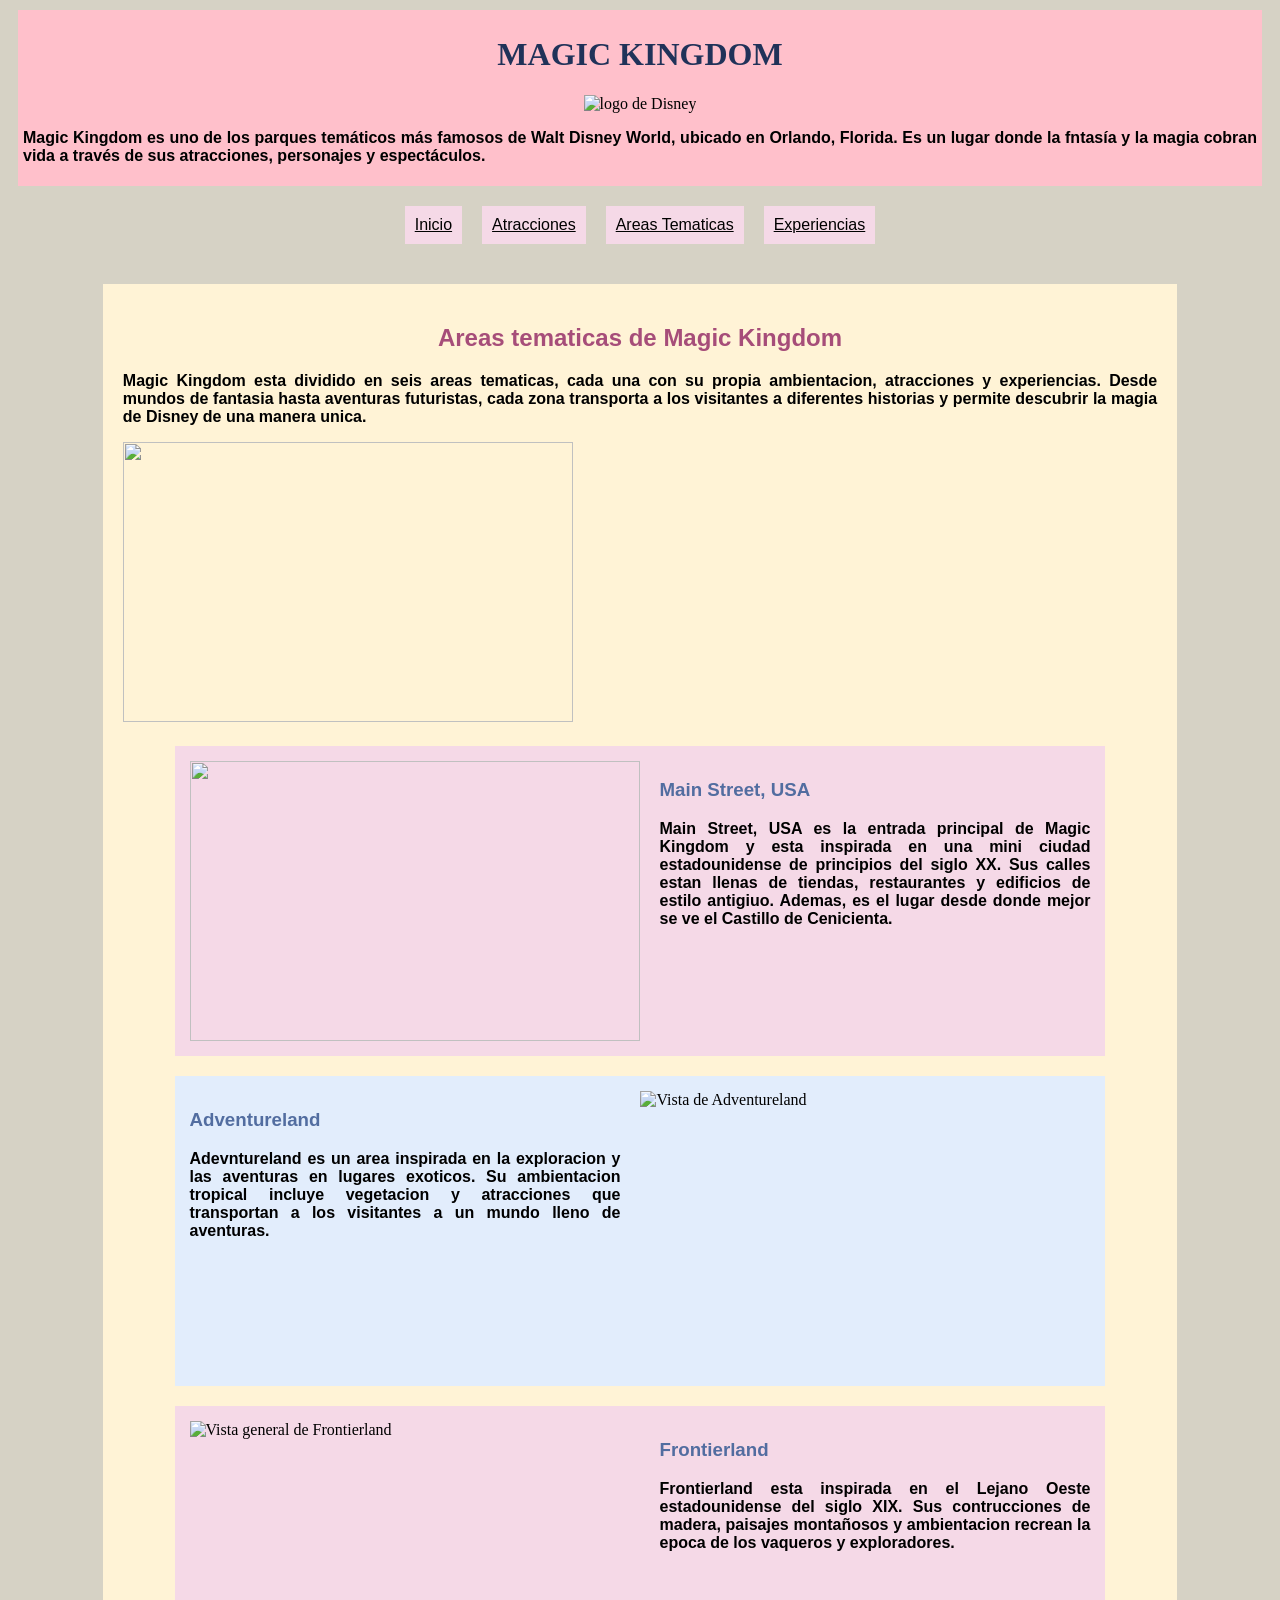
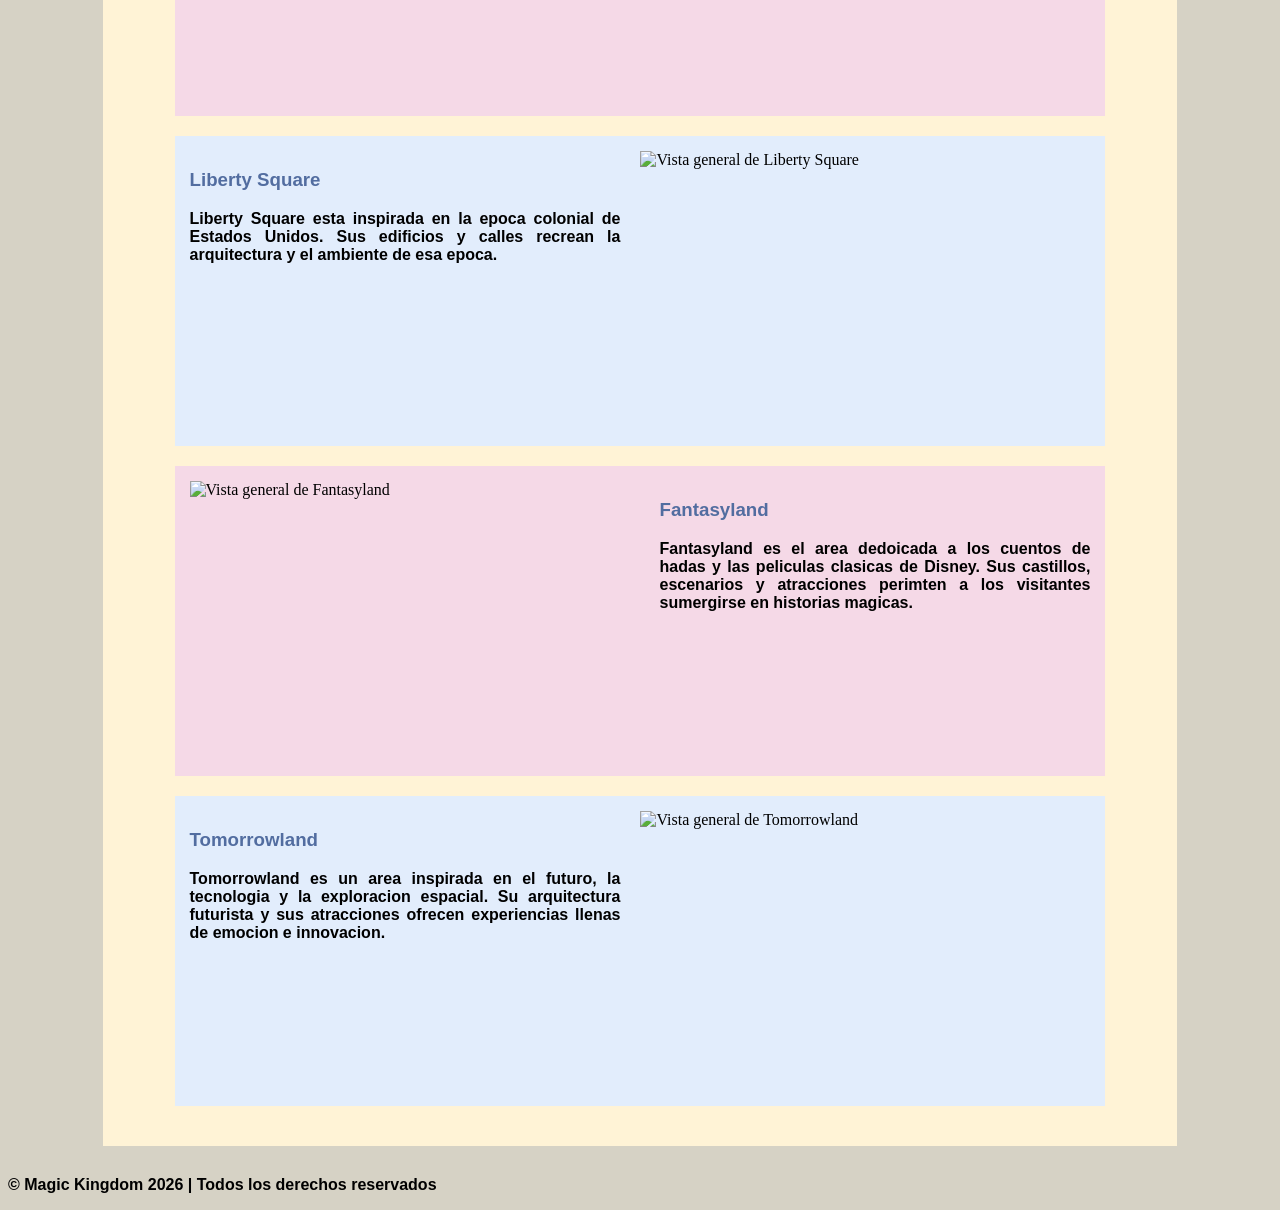
==== areastematicas.html @ 52e5b590 "cambié el tamaño del video" ====
<!DOCTYPE html>
<html lang="en">
<head>
    <meta charset="UTF-8">
    <meta name="viewport" content="width=device-width, initial-scale=1.0">
    <link rel="stylesheet" href="style.css">
    <title>Areas Tematicas: Magic Kingdom</title>
</head>
<body>
    <header>
        <h1>MAGIC KINGDOM</h1>
        <div> <img class="logo" src="https://static.vecteezy.com/system/resources/thumbnails/022/636/382/small/disney-logo-disney-icon-transparent-free-png.png" alt="logo de Disney"></div>
        <p>Magic Kingdom es uno de los parques temáticos más famosos de Walt Disney World, ubicado en Orlando, Florida. Es un lugar donde la fntasía y la magia cobran vida a través de sus atracciones, personajes y espectáculos.</p>
    </header>
    <nav>
        <a href="index.html">Inicio</a>
        <a href="atracciones.html">Atracciones</a>
        <a href="areastematicas.html">Areas Tematicas</a>
        <a href="experiencias.html">Experiencias</a>
    </nav>
    <main>
        <section>
            <h2>Areas tematicas de Magic Kingdom</h2>
            <p>Magic Kingdom esta dividido en seis areas tematicas, cada una con su propia ambientacion, atracciones y experiencias. Desde mundos de fantasia hasta aventuras futuristas, cada zona transporta a los visitantes a diferentes historias y permite descubrir la magia de Disney de una manera unica.</p>
            <img class="foto" src="https://www.viajeromagico.com/wp-content/uploads/2019/12/Mapa-Magic-Kingdom.jpg" atl="Mapa de Magic Kingdom">
            <iframe width="450" height="280" src="https://www.youtube.com/embed/2oBsnEGYDR0?si=paZs9hNnZMm3atJG" title="YouTube video player" frameborder="0" allow="accelerometer; autoplay; clipboard-write; encrypted-media; gyroscope; picture-in-picture; web-share" referrerpolicy="strict-origin-when-cross-origin" allowfullscreen></iframe>
            <article class="rosa">
                <img class="foto-izquierda" src="https://insidethemagic.net/wp-content/uploads/2024/07/christmas-party-main-street.jpg" atl=" Vista general de la Main Steet, USA">
                <h3>Main Street, USA</h3>
                <p>Main Street, USA es la entrada principal de Magic Kingdom y esta inspirada en una mini ciudad estadounidense de principios del siglo XX. Sus calles estan llenas de tiendas, restaurantes y edificios de estilo antigiuo. Ademas, es el lugar desde donde mejor se ve el Castillo de Cenicienta.</p>
            </article>
            <article class="celeste">
                <img class="foto-derecha" src="https://wdwmagic.twic.pics/ElementGalleryItems/attractions/Fullsize/Adventureland_Full_43855.jpg" alt="Vista de Adventureland">
                <h3>Adventureland</h3>
                <p>Adevntureland es un area inspirada en la exploracion y las aventuras en lugares exoticos. Su ambientacion tropical incluye vegetacion y atracciones que transportan a los visitantes a un mundo lleno de aventuras.</p>
            </article>
            <article class="rosa">
                <img class="foto-izquierda" src="https://blog-cdn.touringplans.com/blog/wp-content/uploads/2024/09/Frontierland-Train-Station-Exterior.jpg" alt="Vista general de Frontierland">
                <h3>Frontierland</h3>
                <p>Frontierland esta inspirada en el Lejano Oeste estadounidense del siglo XIX. Sus contrucciones de madera, paisajes montañosos y ambientacion recrean la epoca de los vaqueros y exploradores.</p>
            </article>
            <article class="celeste">
                <img class="foto-derecha" src="https://disneyinsights.com/wp-content/uploads/2019/04/South-Stores.jpg" alt="Vista general de Liberty Square">
                <h3>Liberty Square</h3>
                <p>Liberty Square esta inspirada en la epoca colonial de Estados Unidos. Sus edificios y calles recrean la arquitectura y el ambiente de esa epoca.</p>
            </article>
            <article class="rosa">
                <img class="foto-izquierda" src="https://www.disneydining.com/wp-content/uploads/2025/12/magic-kingdom-fantasyland-flickr-larry-koester.jpg" alt="Vista general de Fantasyland">
                <h3>Fantasyland</h3>
                <p>Fantasyland es el area dedoicada a los cuentos de hadas y las peliculas clasicas de Disney. Sus castillos, escenarios y atracciones perimten a los visitantes sumergirse en historias magicas.</p>
            </article>
            <article class="celeste">
                <img class="foto-derecha" src="https://www.wdwinfo.com/wp-content/uploads/2019/09/new-tomorrowland-sign-full-front.jpg" alt="Vista general de Tomorrowland">
                <h3>Tomorrowland</h3>
                <p>Tomorrowland es un area inspirada en el futuro, la tecnologia y la exploracion espacial. Su arquitectura futurista y sus atracciones ofrecen experiencias llenas de emocion e innovacion.</p>
            </article>
        </section>
    </main>
    <footer>
        <p>&copy; <span>Magic Kingdom 2026 | Todos los derechos reservados</span></p>
    </footer>
</body>
</html>
---- style.css ----
p{
    color: black;
    font-size: 1em;
    font-family: "Arial";
    font-weight: bold;
    text-align: justify;
}

h1{
    color: #203259;
    text-align: center;
    font-family: "Waltograph";
}

h2{
    color: #a64d79;
    text-align: center;
    font-family: "Arial";
}

h3{
    color: #526Da0;
    font-family: "Arial";
    text-align: left;
}

body{
    background-color: #d6d2c5;
}

section{
    background-color:#fff3d6;
    width: 85%;
    margin: 30px auto;
    padding: 20px;
    box-sizing: border-box;
    overflow: auto;
}

.rosa {
    background-color: #f5d9e7;
    width: 90%;
    margin: 20px auto;
    padding: 15px;
    box-sizing: border-box;
    clear: both;
    overflow: auto;
}

.celeste {
    background-color: #e2edfc;
    width: 90%;
    padding: 15px;
    margin: 20px auto;
    box-sizing: border-box;
    clear: both;
    overflow: auto;
}

header {
    background-color: pink;
    padding: 5px;
    margin: 10px;
}

nav {
    justify-content: center;
    gap: 20px;
    display: flex;
    padding: 10px;
    margin: 10px;
}

nav a{
    background-color: #f5d9e7;
    padding: 10px;
    color: black;
    font-family: "Arial";
}

.logo {
    width: 150px;
    height: auto;
}

div{
    text-align: center;
}

.foto-izquierda{
    float: left;
    width: 450px;
    height: 280px;
    margin-right: 20px;
}

.foto-derecha{
    float: right;
    width: 450px;
    height: 280px;
    margin-left: 20px;
}

.foto{
    width: 450px;
    height: 280px;
}
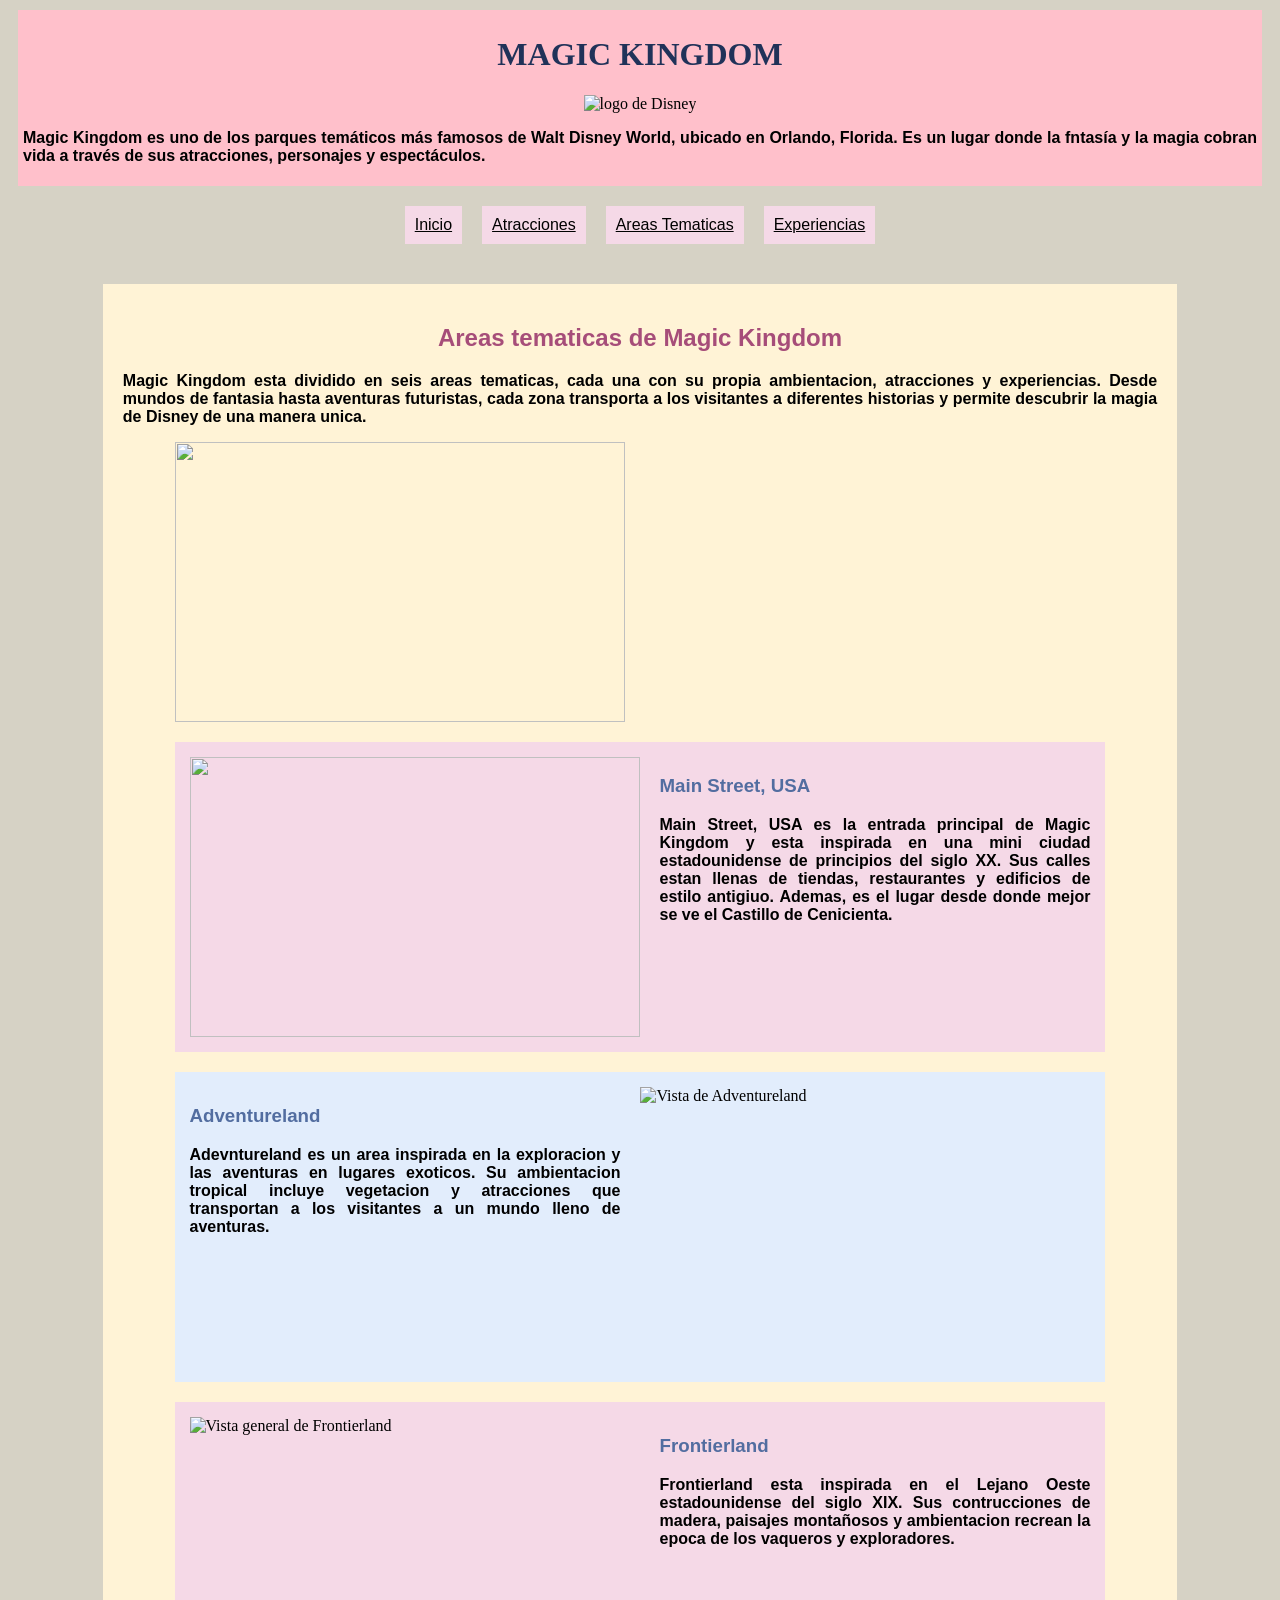
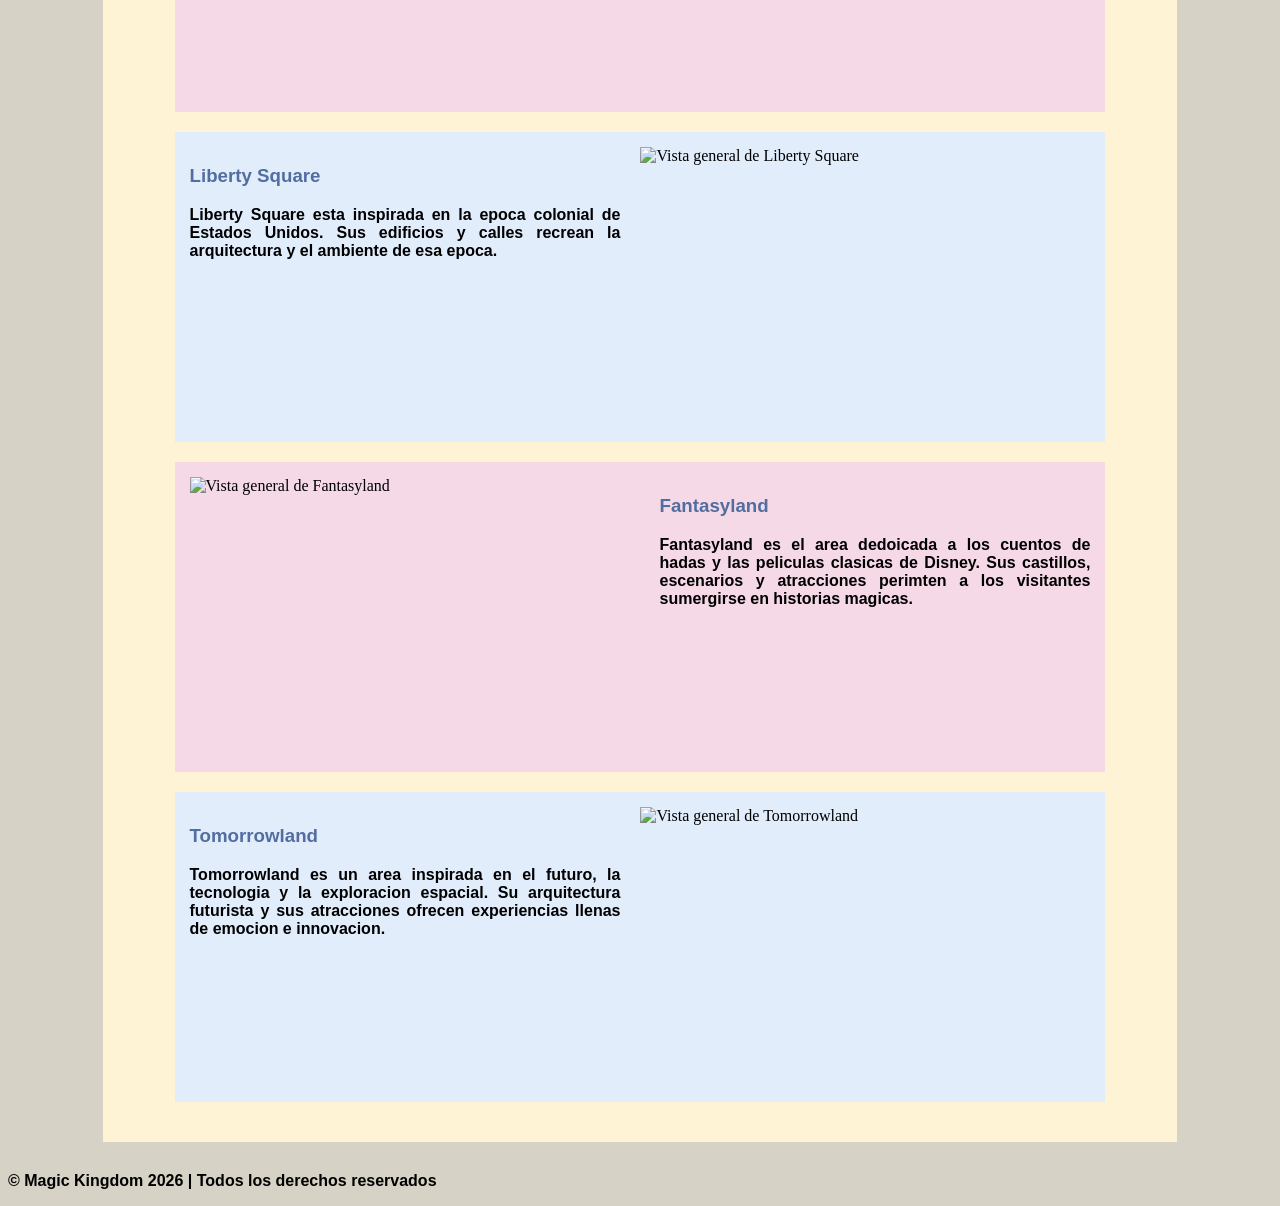
==== commit 969678b1: "agregué más divs para alinear las imágenes" ====
--- a/areastematicas.html
+++ b/areastematicas.html
@@ -22,8 +22,10 @@
         <section>
             <h2>Areas tematicas de Magic Kingdom</h2>
             <p>Magic Kingdom esta dividido en seis areas tematicas, cada una con su propia ambientacion, atracciones y experiencias. Desde mundos de fantasia hasta aventuras futuristas, cada zona transporta a los visitantes a diferentes historias y permite descubrir la magia de Disney de una manera unica.</p>
-            <img class="foto" src="https://www.viajeromagico.com/wp-content/uploads/2019/12/Mapa-Magic-Kingdom.jpg" atl="Mapa de Magic Kingdom">
-            <iframe width="450" height="280" src="https://www.youtube.com/embed/2oBsnEGYDR0?si=paZs9hNnZMm3atJG" title="YouTube video player" frameborder="0" allow="accelerometer; autoplay; clipboard-write; encrypted-media; gyroscope; picture-in-picture; web-share" referrerpolicy="strict-origin-when-cross-origin" allowfullscreen></iframe>
+            <div class="imagenes-inicio">
+                <img class="foto" src="https://www.viajeromagico.com/wp-content/uploads/2019/12/Mapa-Magic-Kingdom.jpg" atl="Mapa de Magic Kingdom">
+                <iframe width="450" height="280" src="https://www.youtube.com/embed/2oBsnEGYDR0?si=paZs9hNnZMm3atJG" title="YouTube video player" frameborder="0" allow="accelerometer; autoplay; clipboard-write; encrypted-media; gyroscope; picture-in-picture; web-share" referrerpolicy="strict-origin-when-cross-origin" allowfullscreen></iframe>
+            </div>
             <article class="rosa">
                 <img class="foto-izquierda" src="https://insidethemagic.net/wp-content/uploads/2024/07/christmas-party-main-street.jpg" atl=" Vista general de la Main Steet, USA">
                 <h3>Main Street, USA</h3>
--- a/style.css
+++ b/style.css
@@ -83,25 +83,31 @@
     height: auto;
 }
 
-div{
+div {
     text-align: center;
 }
 
-.foto-izquierda{
+.foto-izquierda {
     float: left;
     width: 450px;
     height: 280px;
     margin-right: 20px;
 }
 
-.foto-derecha{
+.foto-derecha {
     float: right;
     width: 450px;
     height: 280px;
     margin-left: 20px;
 }
 
-.foto{
+.foto {
     width: 450px;
     height: 280px;
+}
+
+.imagenes-inicio {
+    display: flex;
+    justify-content: center;
+    gap: 30px;
 }
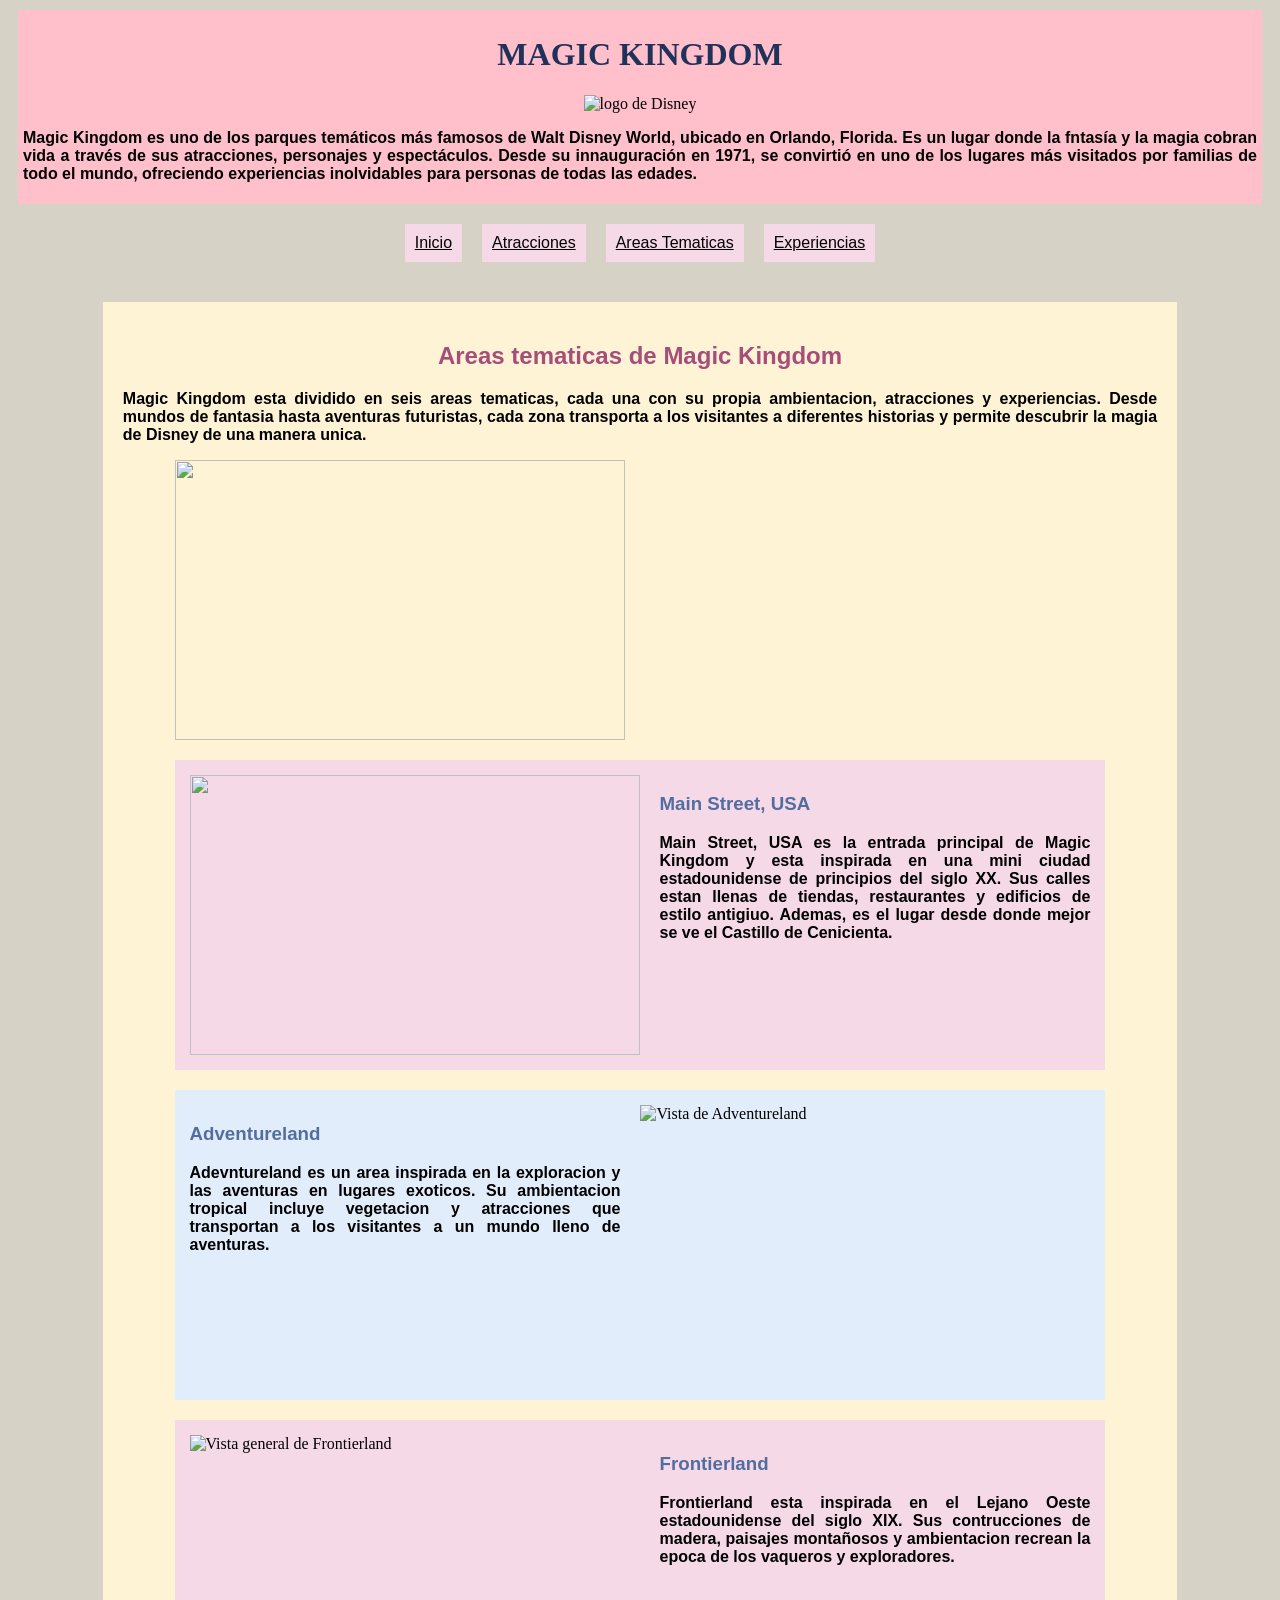
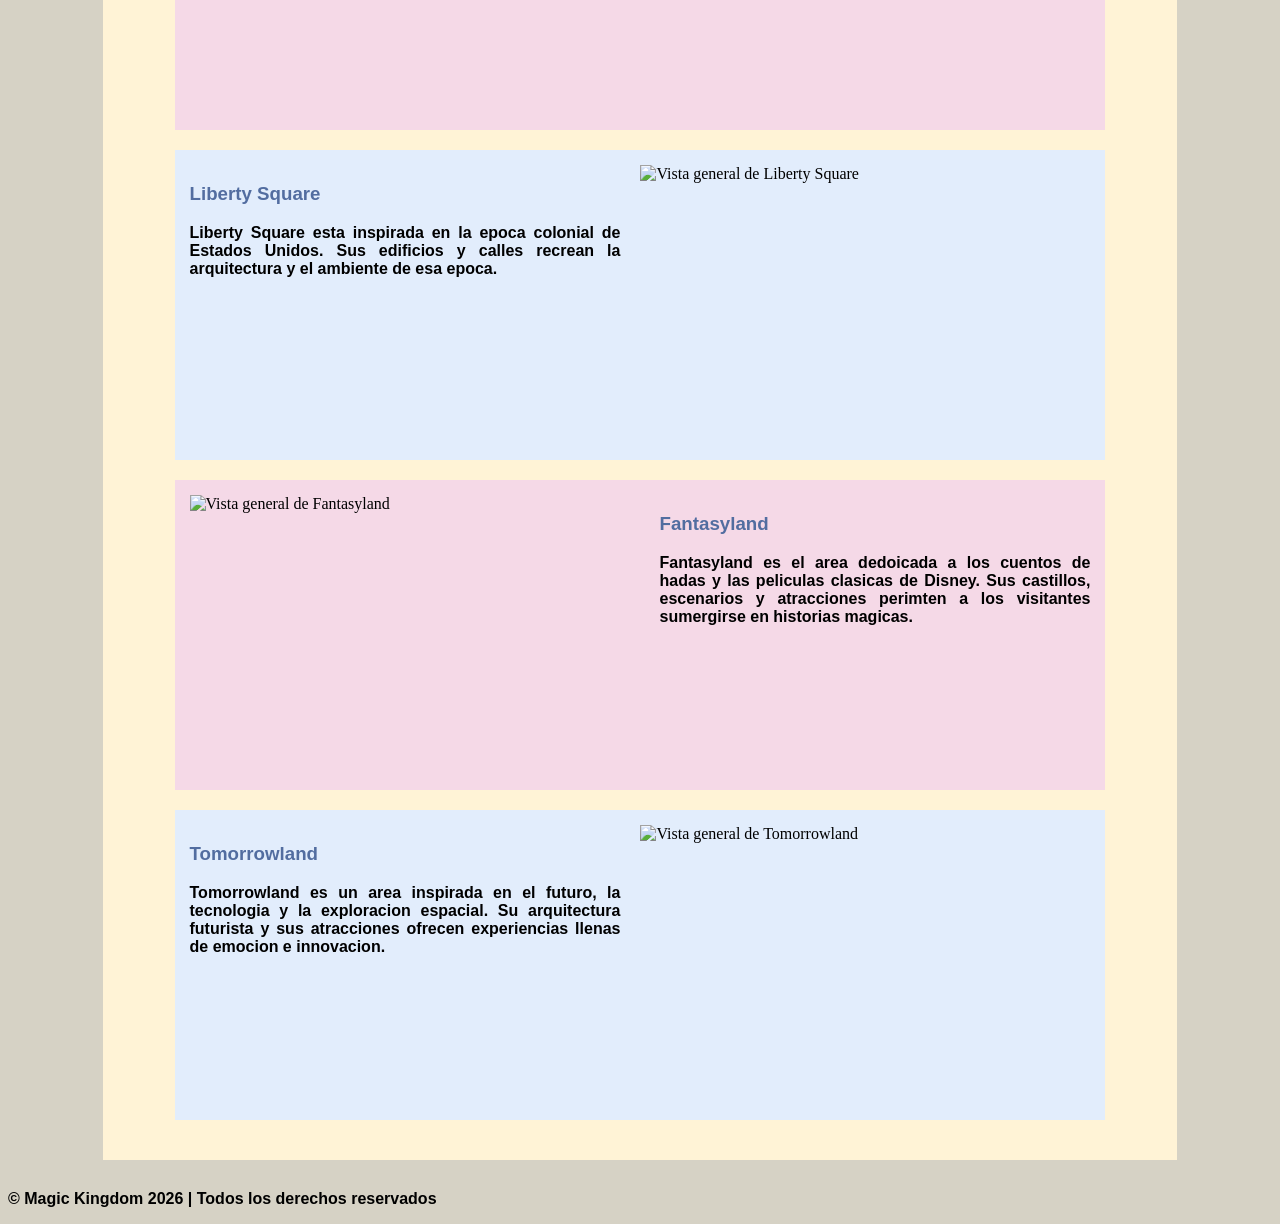
==== commit 2bce19d3: "agregué más info en la seccion de atracciones" ====
--- a/areastematicas.html
+++ b/areastematicas.html
@@ -10,7 +10,7 @@
     <header>
         <h1>MAGIC KINGDOM</h1>
         <div> <img class="logo" src="https://static.vecteezy.com/system/resources/thumbnails/022/636/382/small/disney-logo-disney-icon-transparent-free-png.png" alt="logo de Disney"></div>
-        <p>Magic Kingdom es uno de los parques temáticos más famosos de Walt Disney World, ubicado en Orlando, Florida. Es un lugar donde la fntasía y la magia cobran vida a través de sus atracciones, personajes y espectáculos.</p>
+        <p>Magic Kingdom es uno de los parques temáticos más famosos de Walt Disney World, ubicado en Orlando, Florida. Es un lugar donde la fntasía y la magia cobran vida a través de sus atracciones, personajes y espectáculos. Desde su innauguración en 1971, se convirtió en uno de los lugares más visitados por familias de todo el mundo, ofreciendo experiencias inolvidables para personas de todas las edades.</p>
     </header>
     <nav>
         <a href="index.html">Inicio</a>
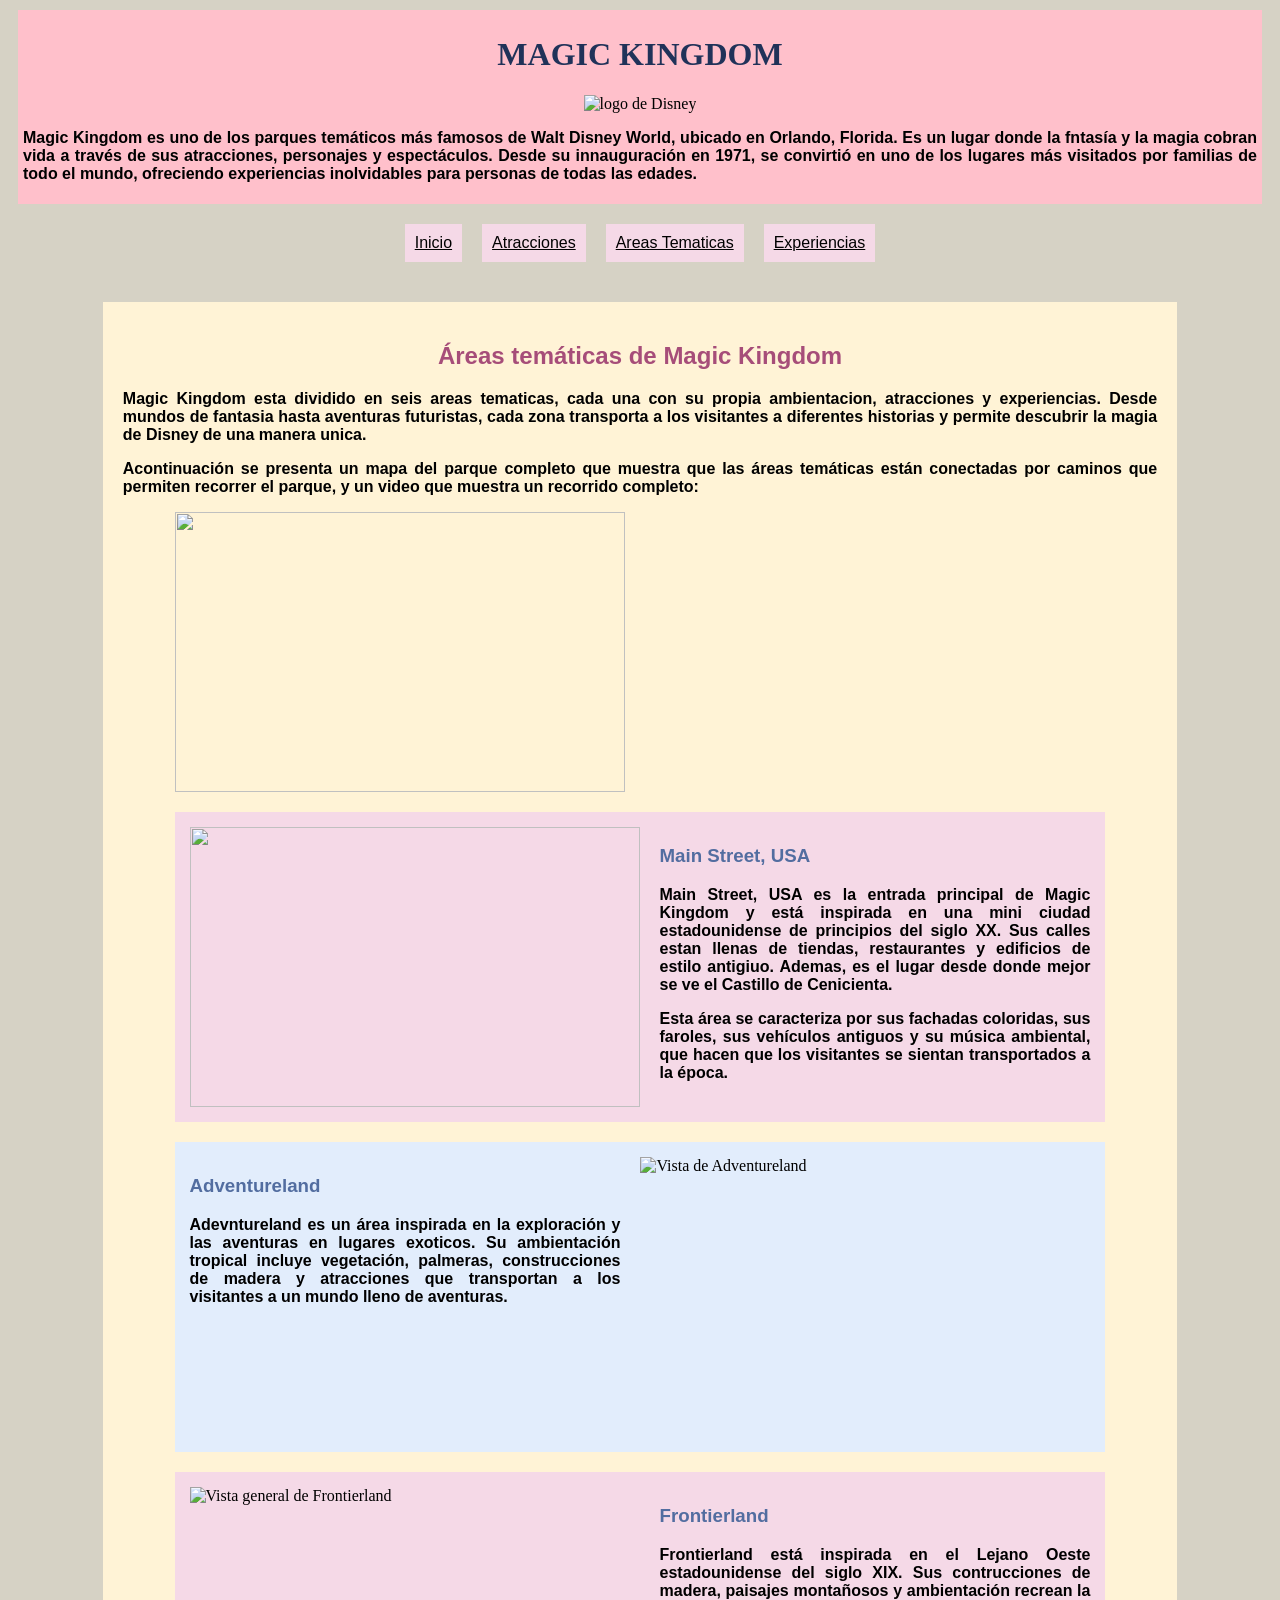
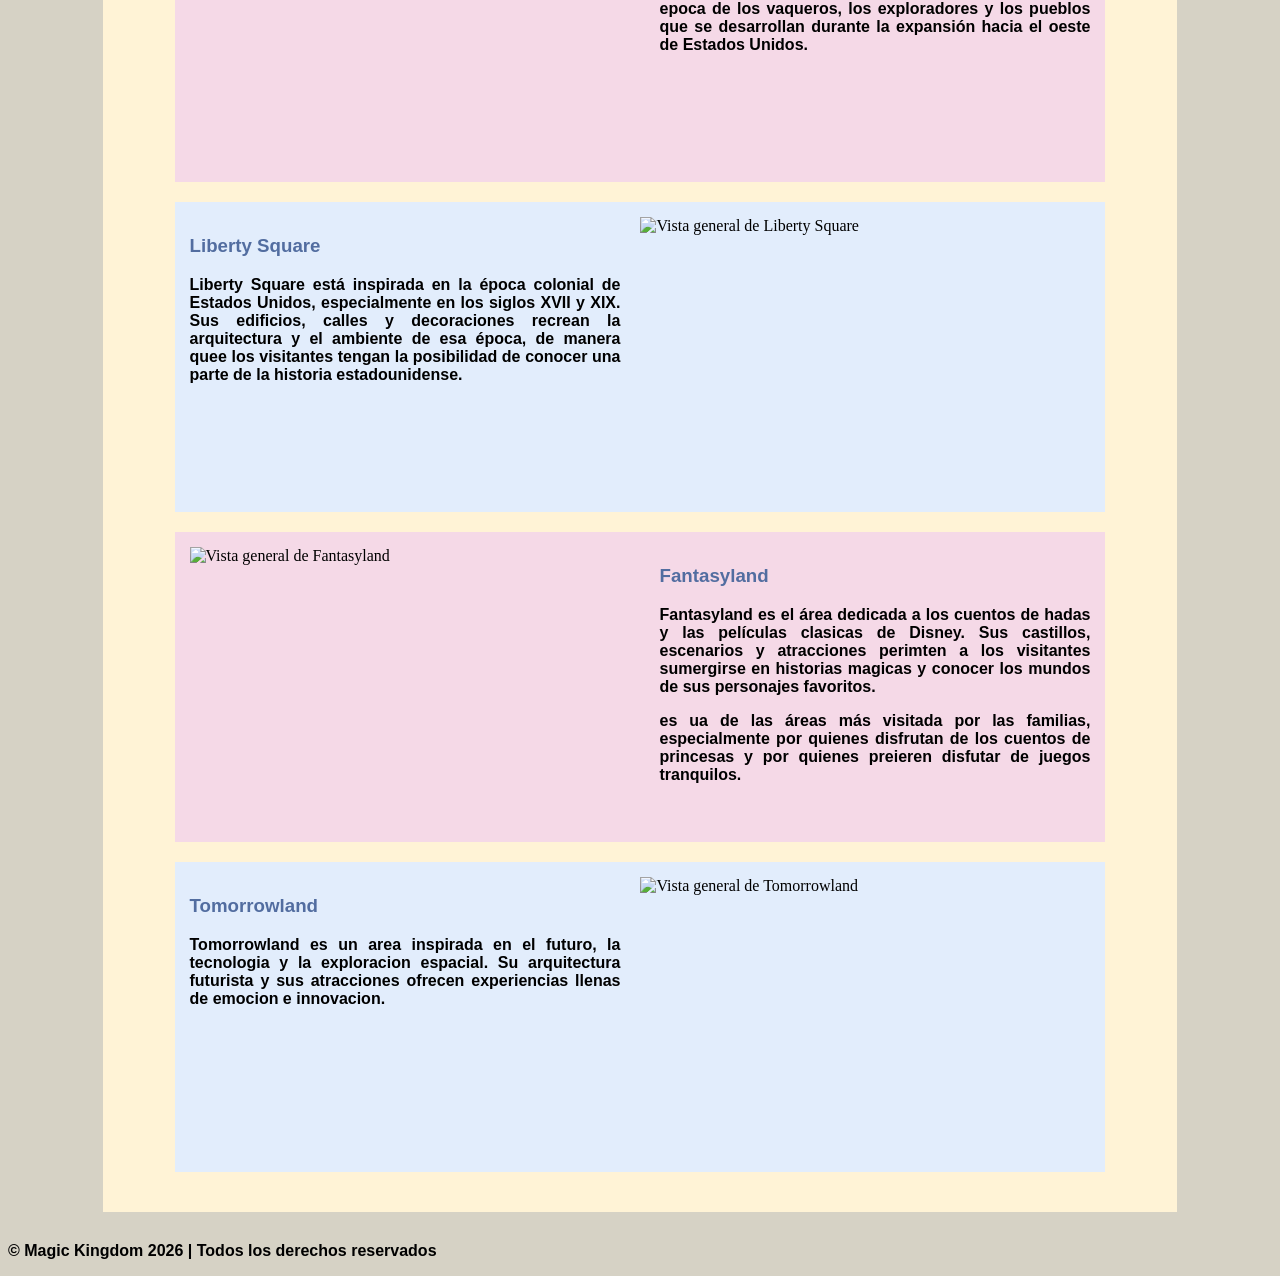
==== commit 50c870d3: "agregué más info en la sseccion de areastematicas" ====
--- a/areastematicas.html
+++ b/areastematicas.html
@@ -20,8 +20,9 @@
     </nav>
     <main>
         <section>
-            <h2>Areas tematicas de Magic Kingdom</h2>
+            <h2>Áreas temáticas de Magic Kingdom</h2>
             <p>Magic Kingdom esta dividido en seis areas tematicas, cada una con su propia ambientacion, atracciones y experiencias. Desde mundos de fantasia hasta aventuras futuristas, cada zona transporta a los visitantes a diferentes historias y permite descubrir la magia de Disney de una manera unica.</p>
+            <P>Acontinuación se presenta un mapa del parque completo que muestra que las áreas temáticas están conectadas por caminos que permiten recorrer el parque, y un video que muestra un recorrido completo:</P>
             <div class="imagenes-inicio">
                 <img class="foto" src="https://www.viajeromagico.com/wp-content/uploads/2019/12/Mapa-Magic-Kingdom.jpg" atl="Mapa de Magic Kingdom">
                 <iframe width="450" height="280" src="https://www.youtube.com/embed/2oBsnEGYDR0?si=paZs9hNnZMm3atJG" title="YouTube video player" frameborder="0" allow="accelerometer; autoplay; clipboard-write; encrypted-media; gyroscope; picture-in-picture; web-share" referrerpolicy="strict-origin-when-cross-origin" allowfullscreen></iframe>
@@ -29,27 +30,29 @@
             <article class="rosa">
                 <img class="foto-izquierda" src="https://insidethemagic.net/wp-content/uploads/2024/07/christmas-party-main-street.jpg" atl=" Vista general de la Main Steet, USA">
                 <h3>Main Street, USA</h3>
-                <p>Main Street, USA es la entrada principal de Magic Kingdom y esta inspirada en una mini ciudad estadounidense de principios del siglo XX. Sus calles estan llenas de tiendas, restaurantes y edificios de estilo antigiuo. Ademas, es el lugar desde donde mejor se ve el Castillo de Cenicienta.</p>
+                <p>Main Street, USA es la entrada principal de Magic Kingdom y está inspirada en una mini ciudad estadounidense de principios del siglo XX. Sus calles estan llenas de tiendas, restaurantes y edificios de estilo antigiuo. Ademas, es el lugar desde donde mejor se ve el Castillo de Cenicienta.</p>
+                <p>Esta área se caracteriza por sus fachadas coloridas, sus faroles, sus vehículos antiguos y su música ambiental, que hacen que los visitantes se sientan transportados a la época.</p>
             </article>
             <article class="celeste">
                 <img class="foto-derecha" src="https://wdwmagic.twic.pics/ElementGalleryItems/attractions/Fullsize/Adventureland_Full_43855.jpg" alt="Vista de Adventureland">
                 <h3>Adventureland</h3>
-                <p>Adevntureland es un area inspirada en la exploracion y las aventuras en lugares exoticos. Su ambientacion tropical incluye vegetacion y atracciones que transportan a los visitantes a un mundo lleno de aventuras.</p>
+                <p>Adevntureland es un área inspirada en la exploración y las aventuras en lugares exoticos. Su ambientación tropical incluye vegetación, palmeras, construcciones de madera y atracciones que transportan a los visitantes a un mundo lleno de aventuras.</p>
             </article>
             <article class="rosa">
                 <img class="foto-izquierda" src="https://blog-cdn.touringplans.com/blog/wp-content/uploads/2024/09/Frontierland-Train-Station-Exterior.jpg" alt="Vista general de Frontierland">
                 <h3>Frontierland</h3>
-                <p>Frontierland esta inspirada en el Lejano Oeste estadounidense del siglo XIX. Sus contrucciones de madera, paisajes montañosos y ambientacion recrean la epoca de los vaqueros y exploradores.</p>
+                <p>Frontierland está inspirada en el Lejano Oeste estadounidense del siglo XIX. Sus contrucciones de madera, paisajes montañosos y ambientación recrean la epoca de los vaqueros, los exploradores y los pueblos que se desarrollan durante la expansión hacia el oeste de Estados Unidos.</p>
             </article>
             <article class="celeste">
                 <img class="foto-derecha" src="https://disneyinsights.com/wp-content/uploads/2019/04/South-Stores.jpg" alt="Vista general de Liberty Square">
                 <h3>Liberty Square</h3>
-                <p>Liberty Square esta inspirada en la epoca colonial de Estados Unidos. Sus edificios y calles recrean la arquitectura y el ambiente de esa epoca.</p>
+                <p>Liberty Square está inspirada en la época colonial de Estados Unidos, especialmente en los siglos XVII y XIX. Sus edificios, calles y decoraciones recrean la arquitectura y el ambiente de esa época, de manera quee los visitantes tengan la posibilidad de conocer una parte de la historia estadounidense.</p>
             </article>
             <article class="rosa">
                 <img class="foto-izquierda" src="https://www.disneydining.com/wp-content/uploads/2025/12/magic-kingdom-fantasyland-flickr-larry-koester.jpg" alt="Vista general de Fantasyland">
                 <h3>Fantasyland</h3>
-                <p>Fantasyland es el area dedoicada a los cuentos de hadas y las peliculas clasicas de Disney. Sus castillos, escenarios y atracciones perimten a los visitantes sumergirse en historias magicas.</p>
+                <p>Fantasyland es el área dedicada a los cuentos de hadas y las películas clasicas de Disney. Sus castillos, escenarios y atracciones perimten a los visitantes sumergirse en historias magicas y conocer los mundos de sus personajes favoritos.</p>
+                <p>es ua de las áreas más visitada por las familias, especialmente por quienes disfrutan de los cuentos de princesas y por quienes preieren disfutar de juegos tranquilos.</p>
             </article>
             <article class="celeste">
                 <img class="foto-derecha" src="https://www.wdwinfo.com/wp-content/uploads/2019/09/new-tomorrowland-sign-full-front.jpg" alt="Vista general de Tomorrowland">
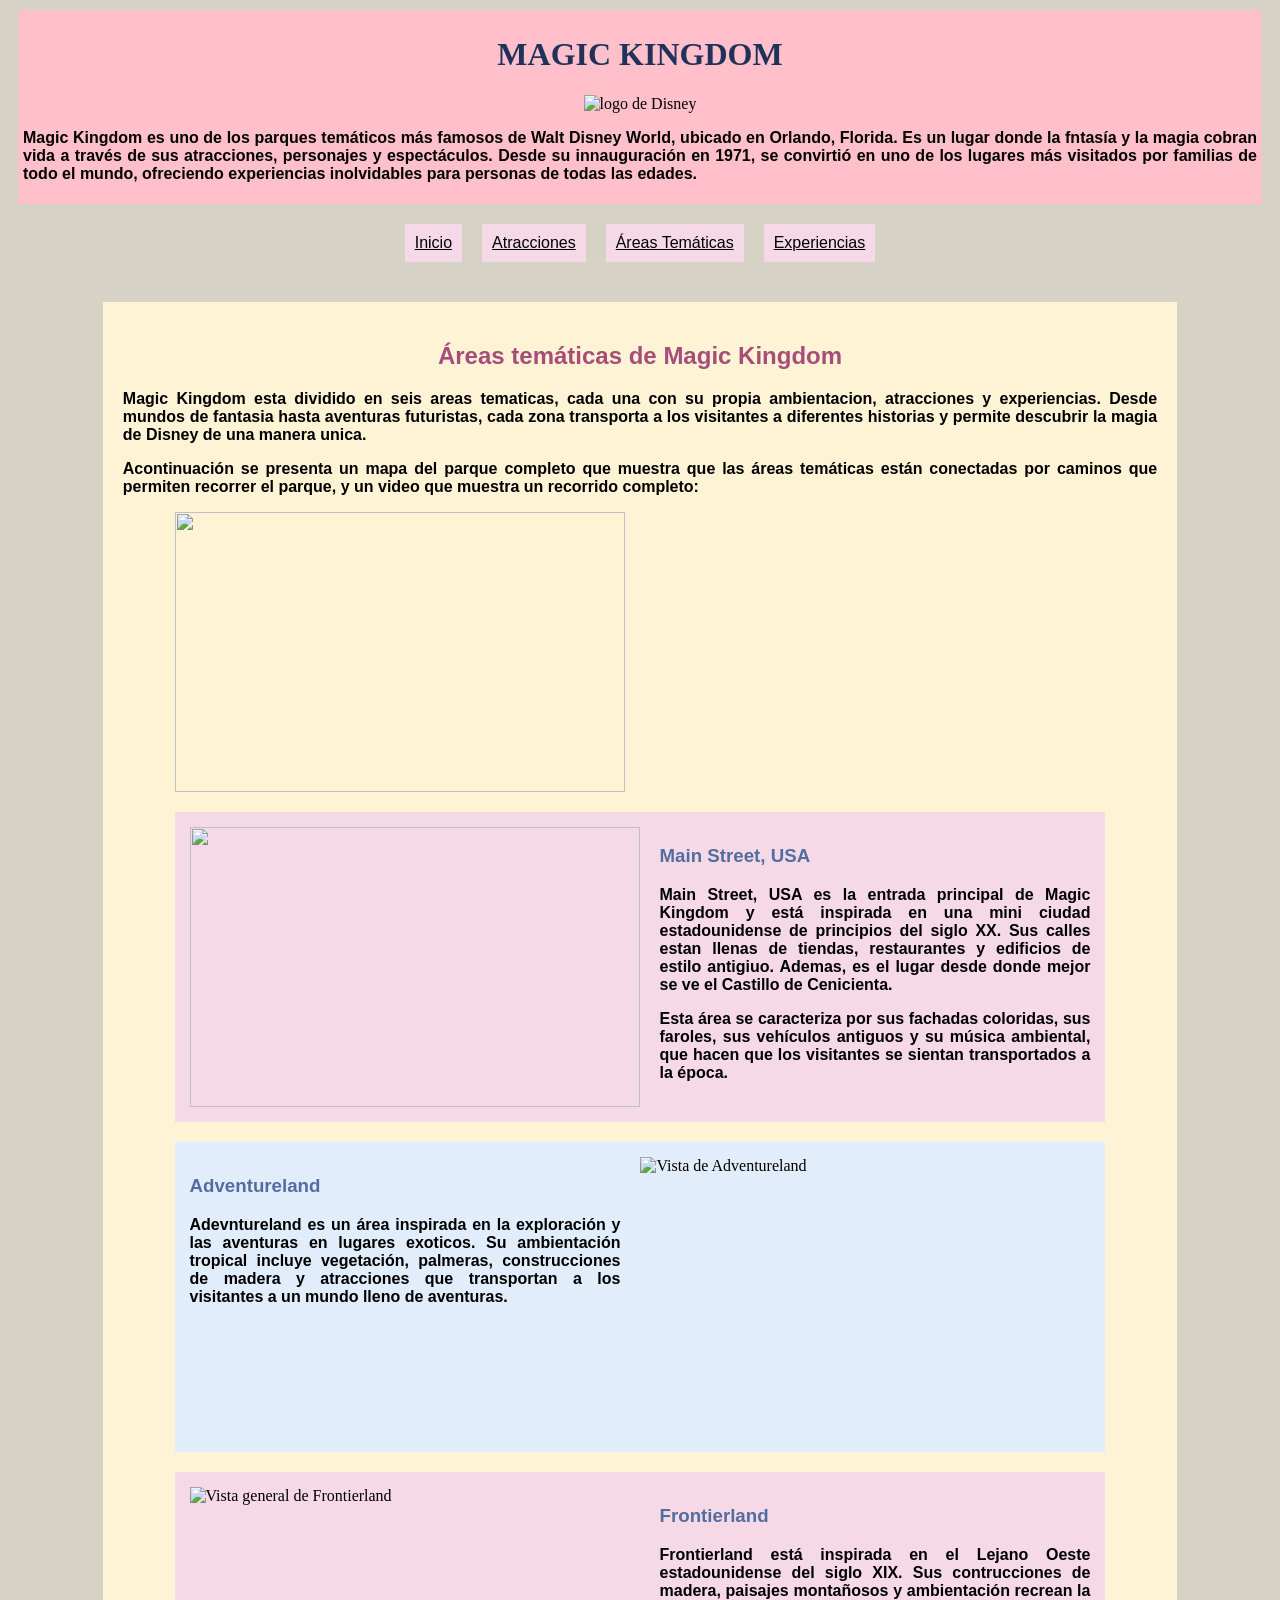
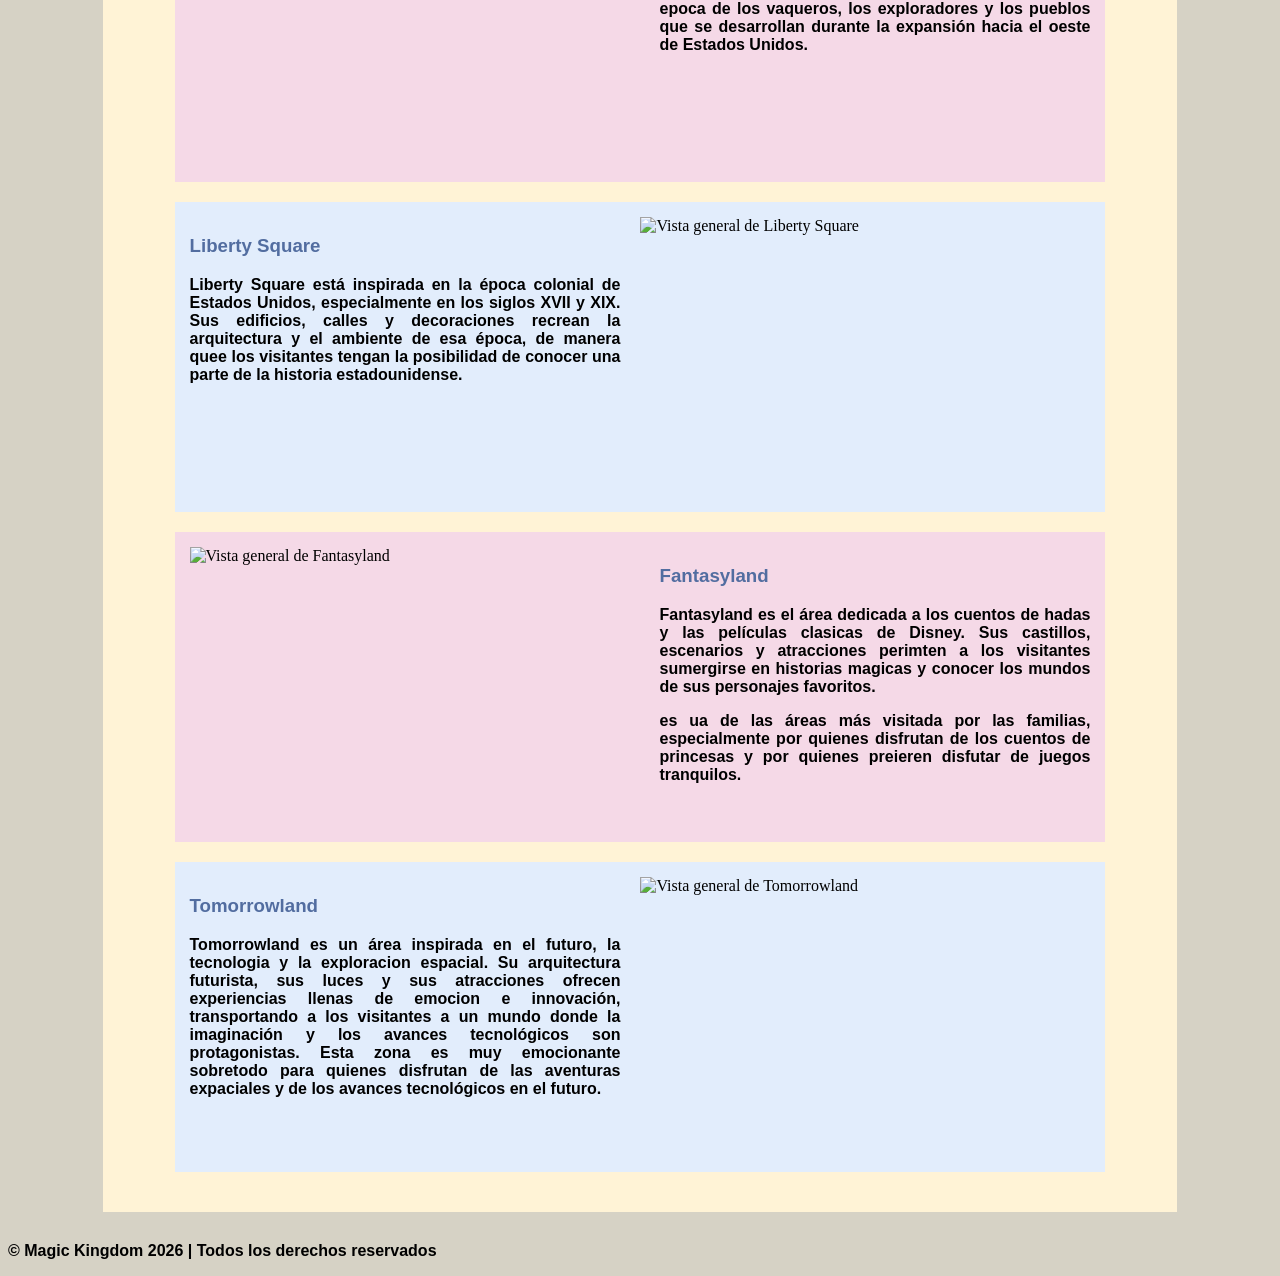
==== commit a26e2324: "agregué más info en el articulo de tomorrowland de areastematicas y corregí algunos errores ortográf" ====
--- a/areastematicas.html
+++ b/areastematicas.html
@@ -4,7 +4,7 @@
     <meta charset="UTF-8">
     <meta name="viewport" content="width=device-width, initial-scale=1.0">
     <link rel="stylesheet" href="style.css">
-    <title>Areas Tematicas: Magic Kingdom</title>
+    <title>Áreas Temáticas: Magic Kingdom</title>
 </head>
 <body>
     <header>
@@ -15,7 +15,7 @@
     <nav>
         <a href="index.html">Inicio</a>
         <a href="atracciones.html">Atracciones</a>
-        <a href="areastematicas.html">Areas Tematicas</a>
+        <a href="areastematicas.html">Áreas Temáticas</a>
         <a href="experiencias.html">Experiencias</a>
     </nav>
     <main>
@@ -57,7 +57,7 @@
             <article class="celeste">
                 <img class="foto-derecha" src="https://www.wdwinfo.com/wp-content/uploads/2019/09/new-tomorrowland-sign-full-front.jpg" alt="Vista general de Tomorrowland">
                 <h3>Tomorrowland</h3>
-                <p>Tomorrowland es un area inspirada en el futuro, la tecnologia y la exploracion espacial. Su arquitectura futurista y sus atracciones ofrecen experiencias llenas de emocion e innovacion.</p>
+                <p>Tomorrowland es un área inspirada en el futuro, la tecnologia y la exploracion espacial. Su arquitectura futurista, sus luces y sus atracciones ofrecen experiencias llenas de emocion e innovación, transportando a los visitantes a un mundo donde la imaginación y los avances tecnológicos son protagonistas. Esta zona es muy emocionante sobretodo para quienes disfrutan de las aventuras expaciales y de los avances tecnológicos en el futuro.</p>
             </article>
         </section>
     </main>
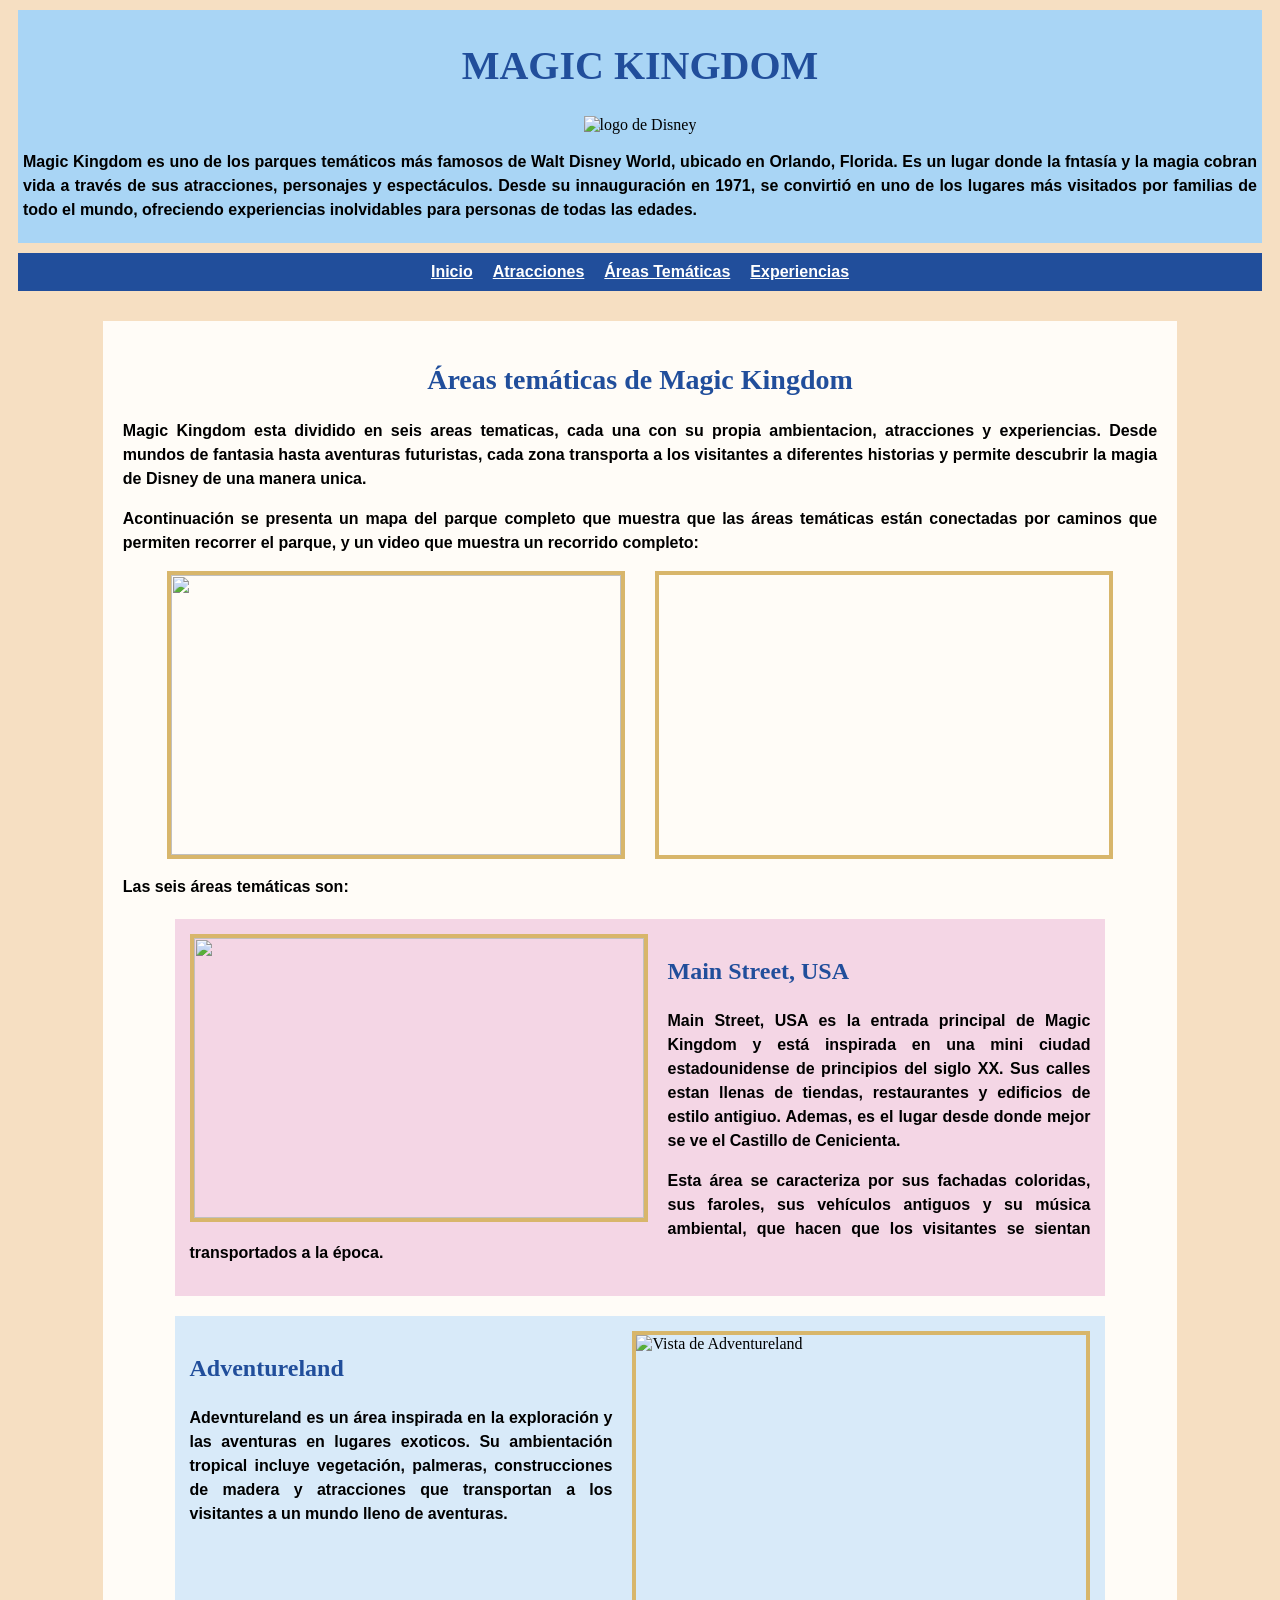
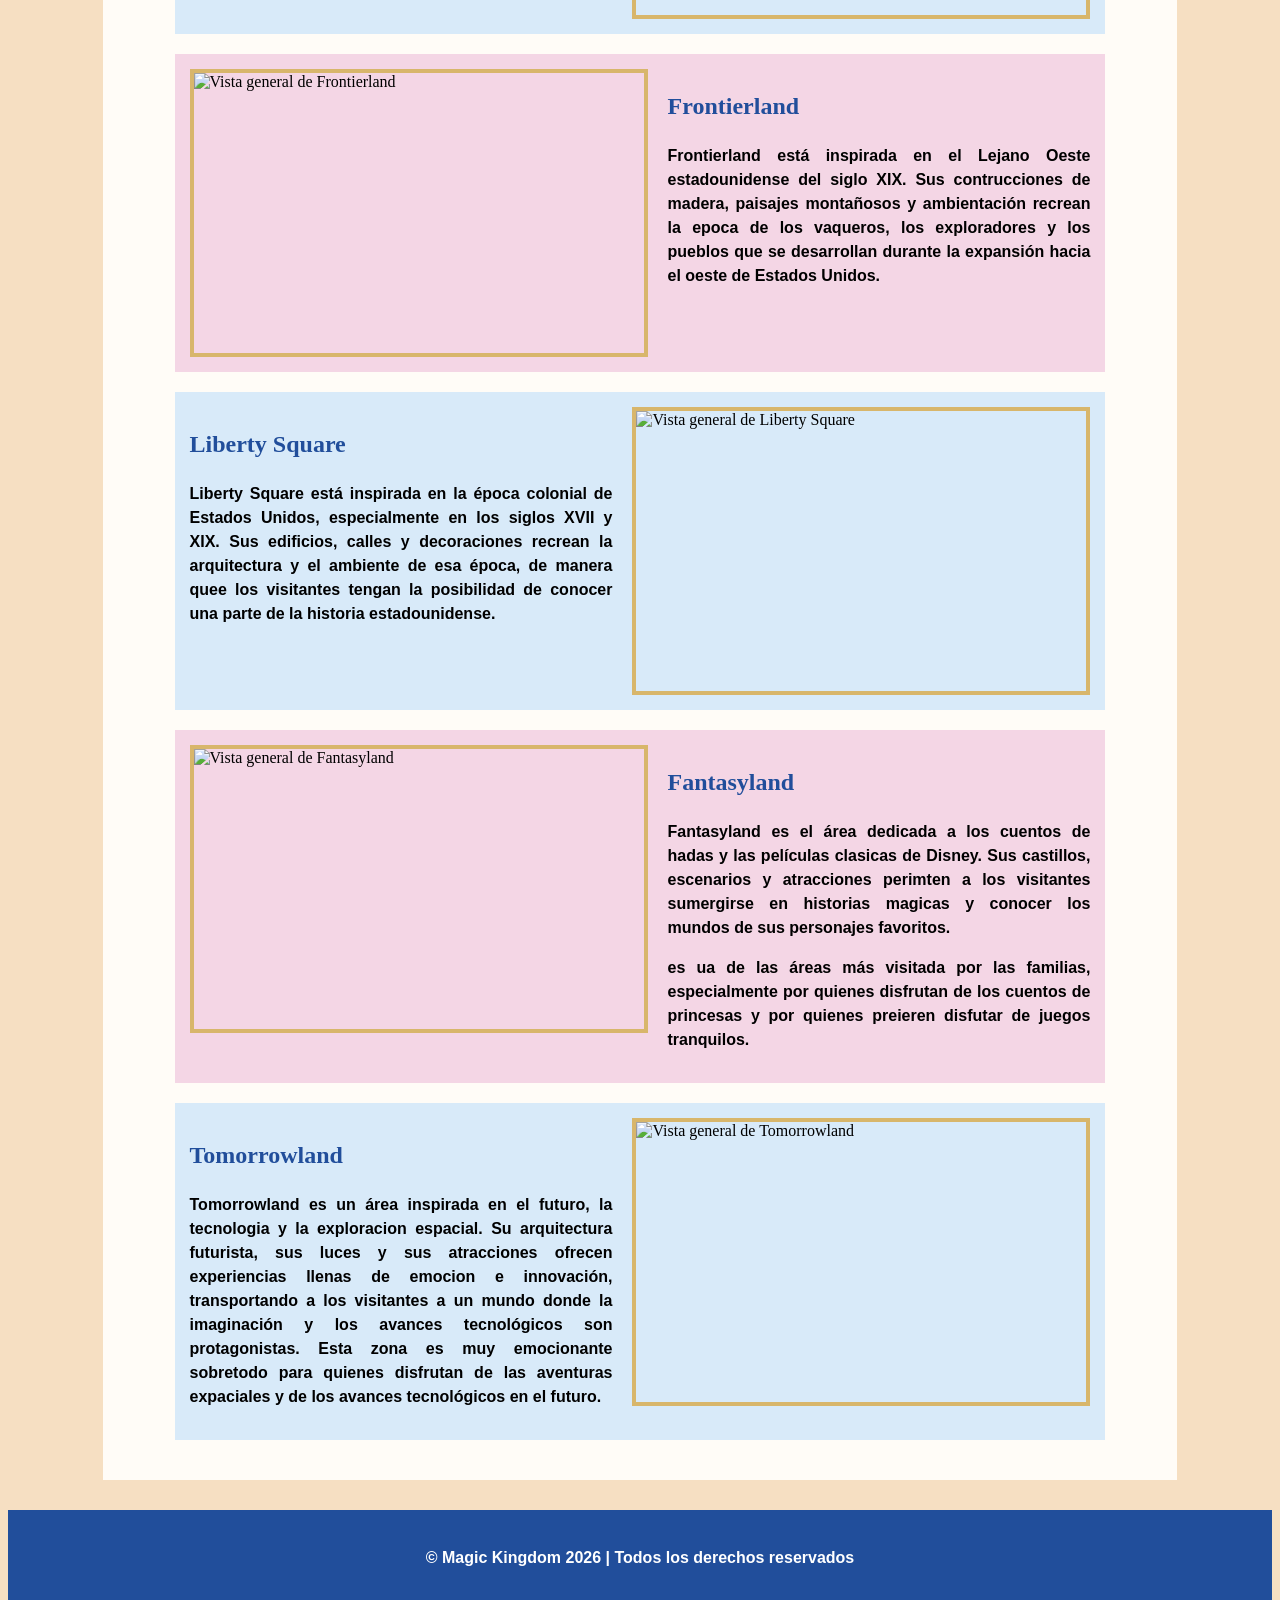
==== commit 9ac0e7ed: "agregué un parrafo y le agregué borde a un videpo" ====
--- a/areastematicas.html
+++ b/areastematicas.html
@@ -25,8 +25,9 @@
             <P>Acontinuación se presenta un mapa del parque completo que muestra que las áreas temáticas están conectadas por caminos que permiten recorrer el parque, y un video que muestra un recorrido completo:</P>
             <div class="imagenes-inicio">
                 <img class="foto" src="https://www.viajeromagico.com/wp-content/uploads/2019/12/Mapa-Magic-Kingdom.jpg" atl="Mapa de Magic Kingdom">
-                <iframe width="450" height="280" src="https://www.youtube.com/embed/2oBsnEGYDR0?si=paZs9hNnZMm3atJG" title="YouTube video player" frameborder="0" allow="accelerometer; autoplay; clipboard-write; encrypted-media; gyroscope; picture-in-picture; web-share" referrerpolicy="strict-origin-when-cross-origin" allowfullscreen></iframe>
+                <iframe class="foto" src="https://www.youtube.com/embed/2oBsnEGYDR0?si=paZs9hNnZMm3atJG" title="YouTube video player" frameborder="0" allow="accelerometer; autoplay; clipboard-write; encrypted-media; gyroscope; picture-in-picture; web-share" referrerpolicy="strict-origin-when-cross-origin" allowfullscreen></iframe>
             </div>
+            <p>Las seis áreas temáticas son:</p>
             <article class="rosa">
                 <img class="foto-izquierda" src="https://insidethemagic.net/wp-content/uploads/2024/07/christmas-party-main-street.jpg" atl=" Vista general de la Main Steet, USA">
                 <h3>Main Street, USA</h3>
--- a/style.css
+++ b/style.css
@@ -1,35 +1,39 @@
 p{
     color: black;
-    font-size: 1em;
-    font-family: "Arial";
+    font-size: 16px;
+    font-family: "Arial", sans-serif;
     font-weight: bold;
     text-align: justify;
+    line-height: 1.5;
 }
 
 h1{
-    color: #203259;
+    color: #214e9b;
     text-align: center;
-    font-family: "Waltograph";
+    font-family: "Georgia", serif;
+    font-size: 40px;
 }
 
 h2{
-    color: #a64d79;
+    color: #214e9b;
     text-align: center;
-    font-family: "Arial";
+    font-family: "Georgia", serif;
+    font-size: 28px;
 }
 
 h3{
-    color: #526Da0;
-    font-family: "Arial";
+    color: #214e9b;
+    font-family: "Georgia", serif;
     text-align: left;
+    font-size: 24px
 }
 
 body{
-    background-color: #d6d2c5;
+    background-color: #f6dfc2;
 }
 
 section{
-    background-color:#fff3d6;
+    background-color:#fffcf7;
     width: 85%;
     margin: 30px auto;
     padding: 20px;
@@ -38,7 +42,7 @@
 }
 
 .rosa {
-    background-color: #f5d9e7;
+    background-color: #f4d6e5;
     width: 90%;
     margin: 20px auto;
     padding: 15px;
@@ -48,7 +52,7 @@
 }
 
 .celeste {
-    background-color: #e2edfc;
+    background-color: #d8eaf9;
     width: 90%;
     padding: 15px;
     margin: 20px auto;
@@ -58,12 +62,13 @@
 }
 
 header {
-    background-color: pink;
+    background-color: #a9d5f5;
     padding: 5px;
     margin: 10px;
 }
 
 nav {
+    background-color: #214e9b;
     justify-content: center;
     gap: 20px;
     display: flex;
@@ -72,10 +77,9 @@
 }
 
 nav a{
-    background-color: #f5d9e7;
-    padding: 10px;
-    color: black;
-    font-family: "Arial";
+    color: white;
+    font-family: "Arial", sans-serif;
+    font-weight:bold;
 }
 
 .logo {
@@ -92,6 +96,7 @@
     width: 450px;
     height: 280px;
     margin-right: 20px;
+    border: 4px solid #d8b66b;
 }
 
 .foto-derecha {
@@ -99,15 +104,32 @@
     width: 450px;
     height: 280px;
     margin-left: 20px;
+    border: 4px solid #d8b66b;
 }
 
 .foto {
     width: 450px;
     height: 280px;
+    border: 4px solid #d8b66b;
 }
 
 .imagenes-inicio {
     display: flex;
     justify-content: center;
     gap: 30px;
+}
+
+.imagenes-inicio img{
+    border: 4px solid #d8b66b;
+}
+
+footer{
+    background-color: #214e9b;
+    padding: 20px;
+    margin-top: 30px;
+}
+
+footer p{
+    color: white;
+    text-align: center;
 }
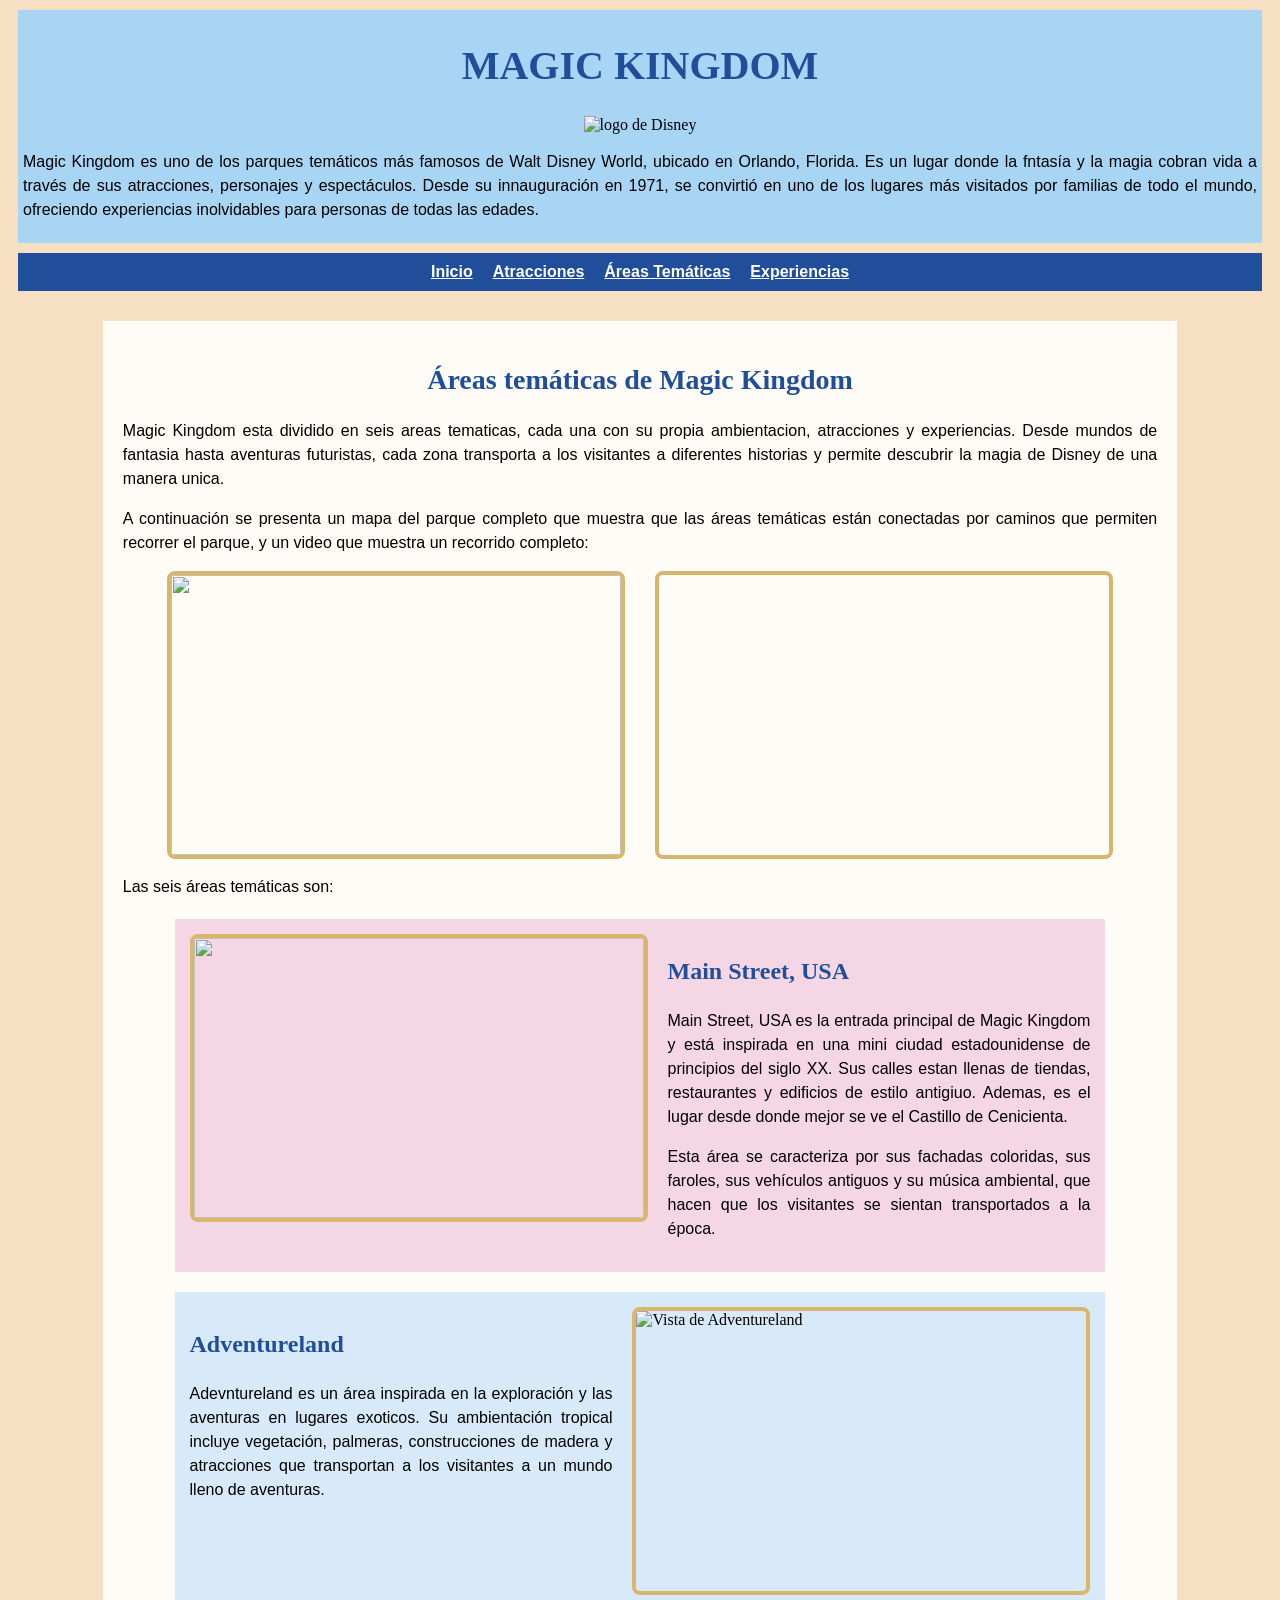
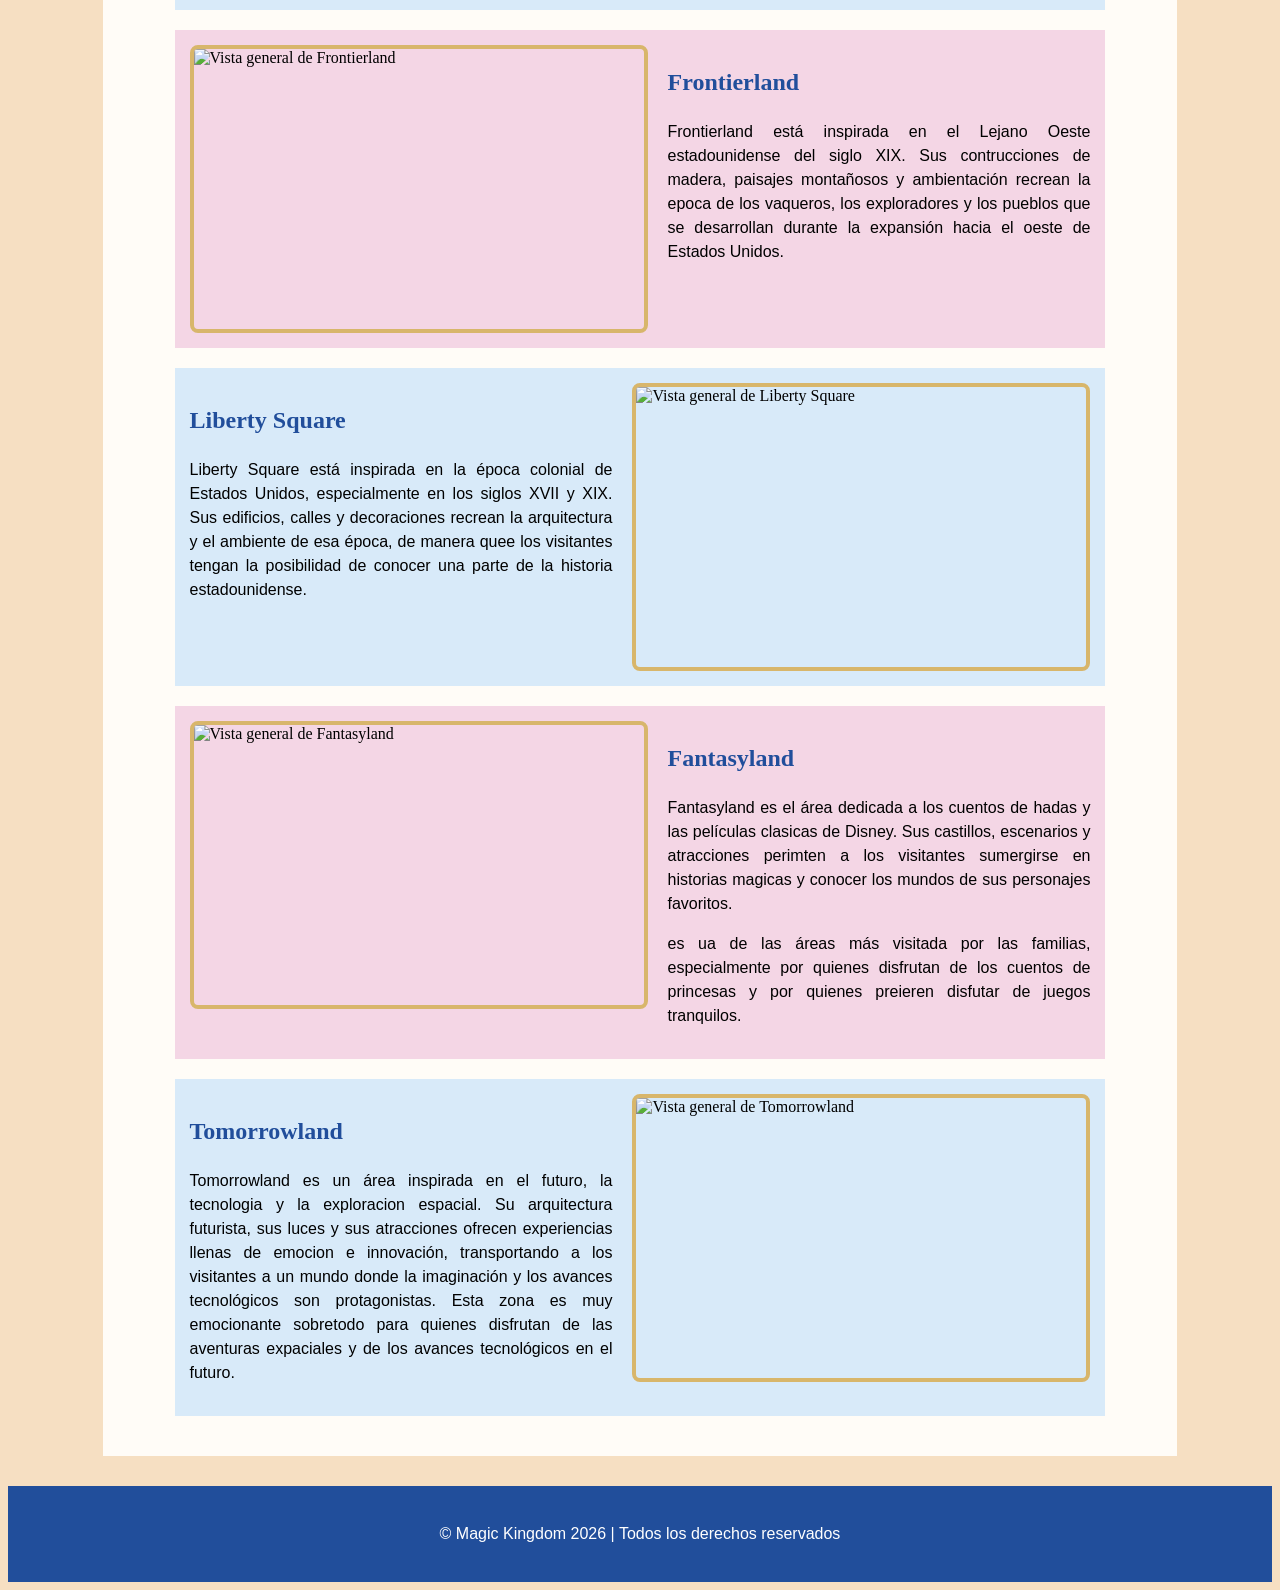
==== commit 0cc5c9ac: "modifique el borde de las imagenes y corregói erroes de ortografía" ====
--- a/areastematicas.html
+++ b/areastematicas.html
@@ -22,7 +22,7 @@
         <section>
             <h2>Áreas temáticas de Magic Kingdom</h2>
             <p>Magic Kingdom esta dividido en seis areas tematicas, cada una con su propia ambientacion, atracciones y experiencias. Desde mundos de fantasia hasta aventuras futuristas, cada zona transporta a los visitantes a diferentes historias y permite descubrir la magia de Disney de una manera unica.</p>
-            <P>Acontinuación se presenta un mapa del parque completo que muestra que las áreas temáticas están conectadas por caminos que permiten recorrer el parque, y un video que muestra un recorrido completo:</P>
+            <P>A continuación se presenta un mapa del parque completo que muestra que las áreas temáticas están conectadas por caminos que permiten recorrer el parque, y un video que muestra un recorrido completo:</P>
             <div class="imagenes-inicio">
                 <img class="foto" src="https://www.viajeromagico.com/wp-content/uploads/2019/12/Mapa-Magic-Kingdom.jpg" atl="Mapa de Magic Kingdom">
                 <iframe class="foto" src="https://www.youtube.com/embed/2oBsnEGYDR0?si=paZs9hNnZMm3atJG" title="YouTube video player" frameborder="0" allow="accelerometer; autoplay; clipboard-write; encrypted-media; gyroscope; picture-in-picture; web-share" referrerpolicy="strict-origin-when-cross-origin" allowfullscreen></iframe>
--- a/style.css
+++ b/style.css
@@ -2,7 +2,6 @@
     color: black;
     font-size: 16px;
     font-family: "Arial", sans-serif;
-    font-weight: bold;
     text-align: justify;
     line-height: 1.5;
 }
@@ -97,6 +96,7 @@
     height: 280px;
     margin-right: 20px;
     border: 4px solid #d8b66b;
+    border-radius: 8px;
 }
 
 .foto-derecha {
@@ -105,12 +105,14 @@
     height: 280px;
     margin-left: 20px;
     border: 4px solid #d8b66b;
+    border-radius: 8px;
 }
 
 .foto {
     width: 450px;
     height: 280px;
     border: 4px solid #d8b66b;
+    border-radius: 8px;
 }
 
 .imagenes-inicio {
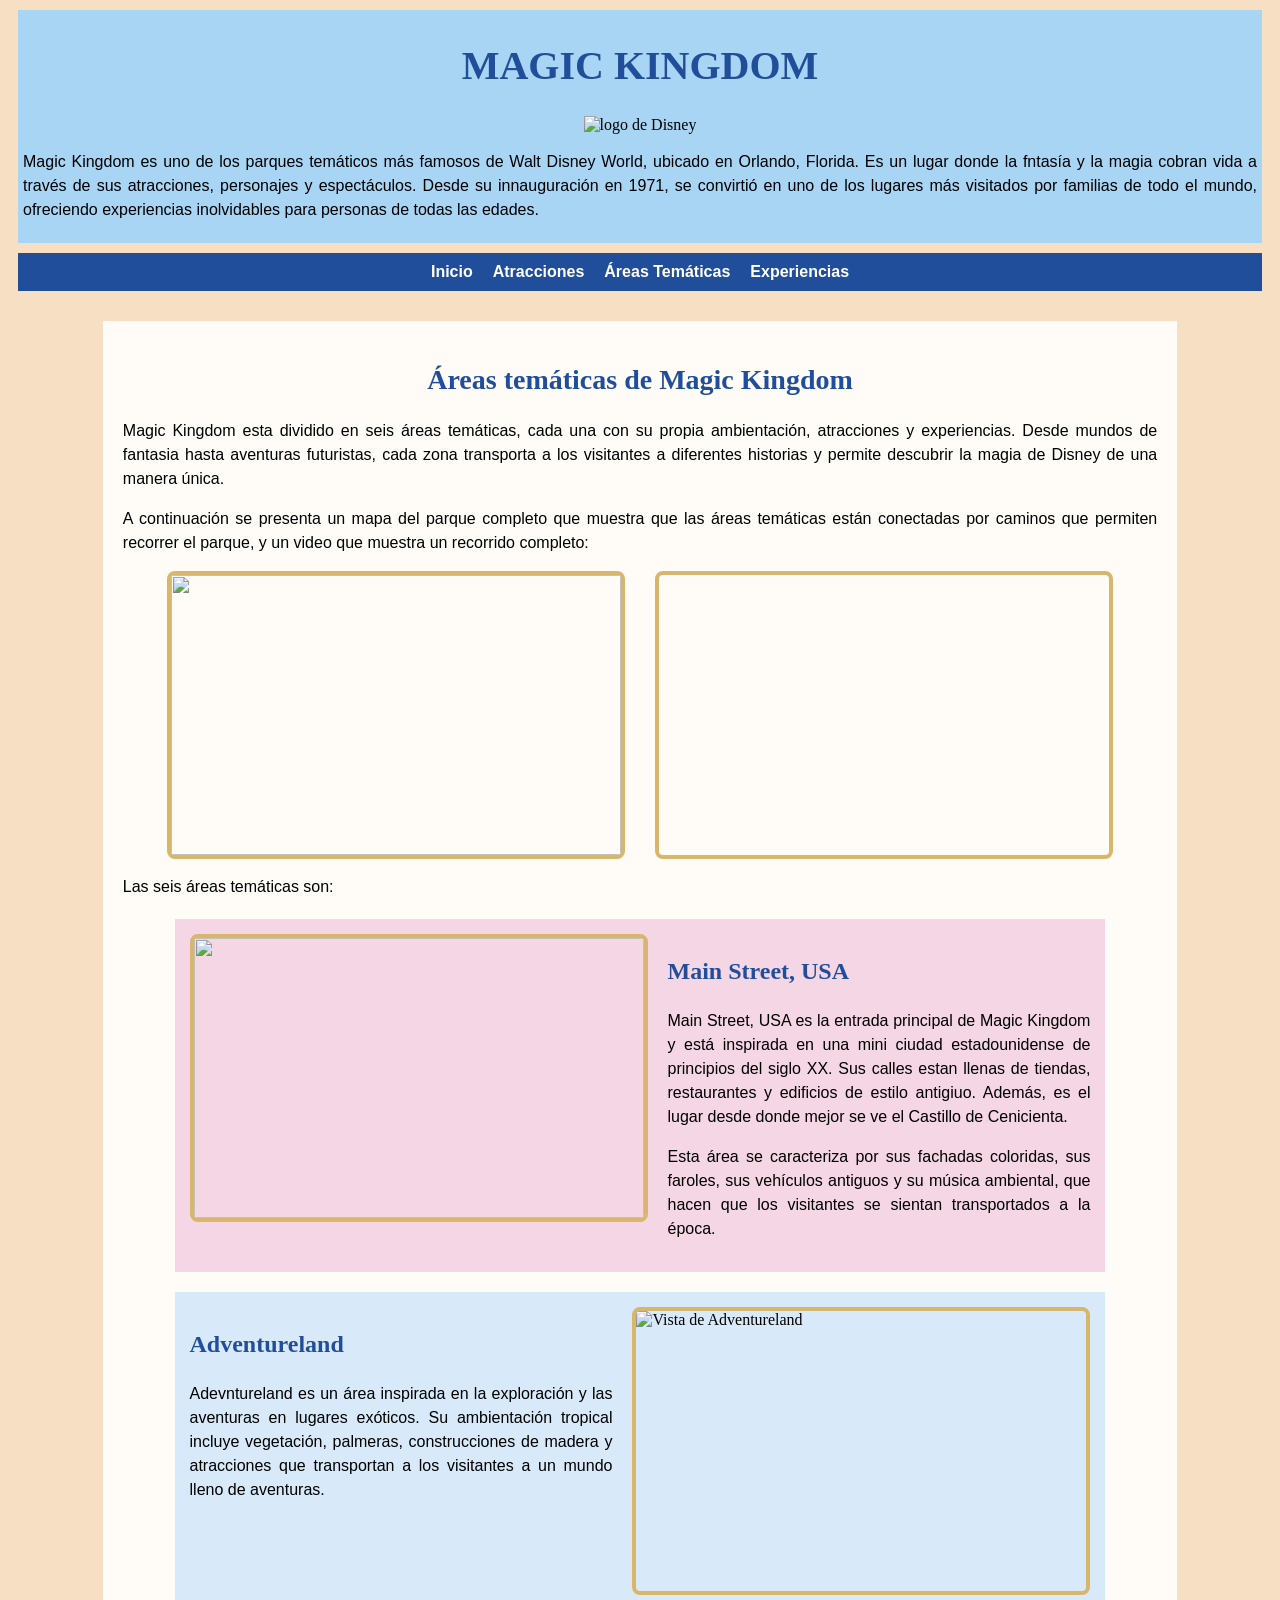
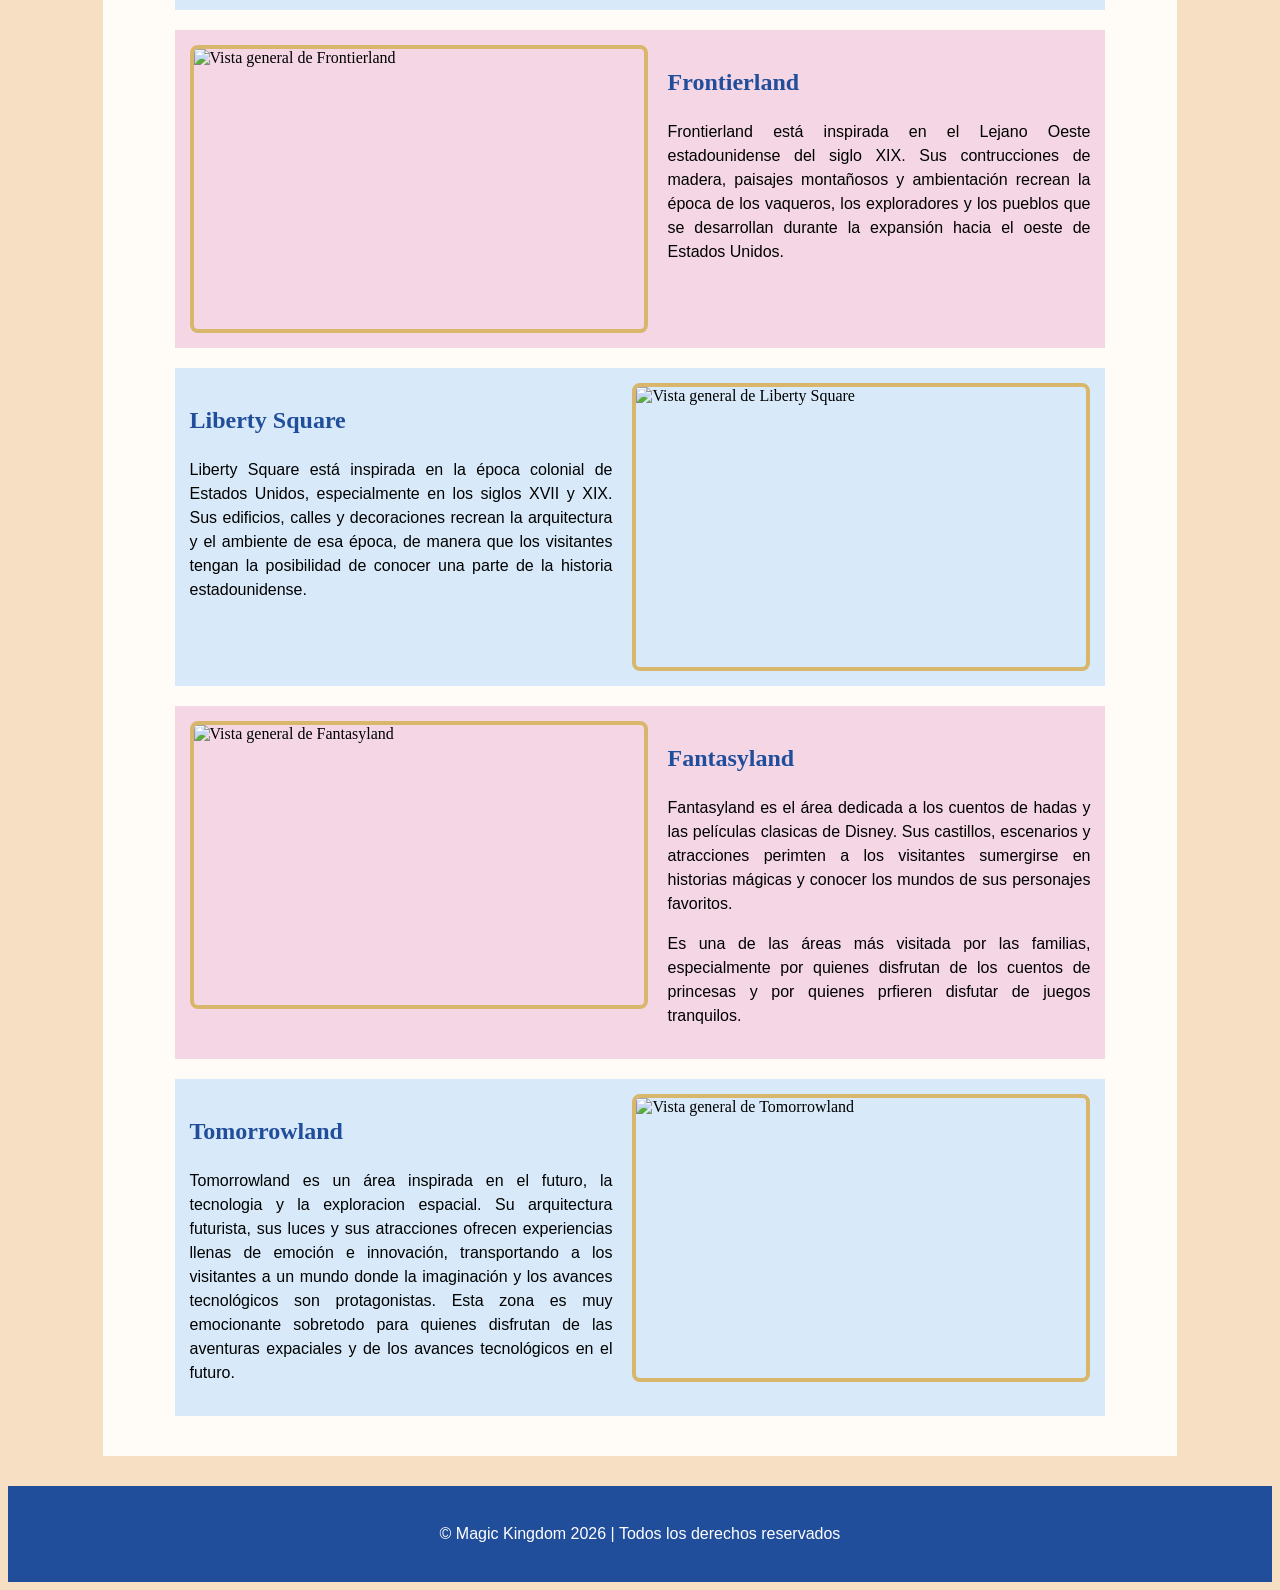
==== commit a2823387: "corregí errores de ortografía y agregué tildes que faltaban" ====
--- a/areastematicas.html
+++ b/areastematicas.html
@@ -21,7 +21,7 @@
     <main>
         <section>
             <h2>Áreas temáticas de Magic Kingdom</h2>
-            <p>Magic Kingdom esta dividido en seis areas tematicas, cada una con su propia ambientacion, atracciones y experiencias. Desde mundos de fantasia hasta aventuras futuristas, cada zona transporta a los visitantes a diferentes historias y permite descubrir la magia de Disney de una manera unica.</p>
+            <p>Magic Kingdom esta dividido en seis áreas temáticas, cada una con su propia ambientación, atracciones y experiencias. Desde mundos de fantasia hasta aventuras futuristas, cada zona transporta a los visitantes a diferentes historias y permite descubrir la magia de Disney de una manera única.</p>
             <P>A continuación se presenta un mapa del parque completo que muestra que las áreas temáticas están conectadas por caminos que permiten recorrer el parque, y un video que muestra un recorrido completo:</P>
             <div class="imagenes-inicio">
                 <img class="foto" src="https://www.viajeromagico.com/wp-content/uploads/2019/12/Mapa-Magic-Kingdom.jpg" atl="Mapa de Magic Kingdom">
@@ -31,34 +31,34 @@
             <article class="rosa">
                 <img class="foto-izquierda" src="https://insidethemagic.net/wp-content/uploads/2024/07/christmas-party-main-street.jpg" atl=" Vista general de la Main Steet, USA">
                 <h3>Main Street, USA</h3>
-                <p>Main Street, USA es la entrada principal de Magic Kingdom y está inspirada en una mini ciudad estadounidense de principios del siglo XX. Sus calles estan llenas de tiendas, restaurantes y edificios de estilo antigiuo. Ademas, es el lugar desde donde mejor se ve el Castillo de Cenicienta.</p>
+                <p>Main Street, USA es la entrada principal de Magic Kingdom y está inspirada en una mini ciudad estadounidense de principios del siglo XX. Sus calles estan llenas de tiendas, restaurantes y edificios de estilo antigiuo. Además, es el lugar desde donde mejor se ve el Castillo de Cenicienta.</p>
                 <p>Esta área se caracteriza por sus fachadas coloridas, sus faroles, sus vehículos antiguos y su música ambiental, que hacen que los visitantes se sientan transportados a la época.</p>
             </article>
             <article class="celeste">
                 <img class="foto-derecha" src="https://wdwmagic.twic.pics/ElementGalleryItems/attractions/Fullsize/Adventureland_Full_43855.jpg" alt="Vista de Adventureland">
                 <h3>Adventureland</h3>
-                <p>Adevntureland es un área inspirada en la exploración y las aventuras en lugares exoticos. Su ambientación tropical incluye vegetación, palmeras, construcciones de madera y atracciones que transportan a los visitantes a un mundo lleno de aventuras.</p>
+                <p>Adevntureland es un área inspirada en la exploración y las aventuras en lugares exóticos. Su ambientación tropical incluye vegetación, palmeras, construcciones de madera y atracciones que transportan a los visitantes a un mundo lleno de aventuras.</p>
             </article>
             <article class="rosa">
                 <img class="foto-izquierda" src="https://blog-cdn.touringplans.com/blog/wp-content/uploads/2024/09/Frontierland-Train-Station-Exterior.jpg" alt="Vista general de Frontierland">
                 <h3>Frontierland</h3>
-                <p>Frontierland está inspirada en el Lejano Oeste estadounidense del siglo XIX. Sus contrucciones de madera, paisajes montañosos y ambientación recrean la epoca de los vaqueros, los exploradores y los pueblos que se desarrollan durante la expansión hacia el oeste de Estados Unidos.</p>
+                <p>Frontierland está inspirada en el Lejano Oeste estadounidense del siglo XIX. Sus contrucciones de madera, paisajes montañosos y ambientación recrean la época de los vaqueros, los exploradores y los pueblos que se desarrollan durante la expansión hacia el oeste de Estados Unidos.</p>
             </article>
             <article class="celeste">
                 <img class="foto-derecha" src="https://disneyinsights.com/wp-content/uploads/2019/04/South-Stores.jpg" alt="Vista general de Liberty Square">
                 <h3>Liberty Square</h3>
-                <p>Liberty Square está inspirada en la época colonial de Estados Unidos, especialmente en los siglos XVII y XIX. Sus edificios, calles y decoraciones recrean la arquitectura y el ambiente de esa época, de manera quee los visitantes tengan la posibilidad de conocer una parte de la historia estadounidense.</p>
+                <p>Liberty Square está inspirada en la época colonial de Estados Unidos, especialmente en los siglos XVII y XIX. Sus edificios, calles y decoraciones recrean la arquitectura y el ambiente de esa época, de manera que los visitantes tengan la posibilidad de conocer una parte de la historia estadounidense.</p>
             </article>
             <article class="rosa">
                 <img class="foto-izquierda" src="https://www.disneydining.com/wp-content/uploads/2025/12/magic-kingdom-fantasyland-flickr-larry-koester.jpg" alt="Vista general de Fantasyland">
                 <h3>Fantasyland</h3>
-                <p>Fantasyland es el área dedicada a los cuentos de hadas y las películas clasicas de Disney. Sus castillos, escenarios y atracciones perimten a los visitantes sumergirse en historias magicas y conocer los mundos de sus personajes favoritos.</p>
-                <p>es ua de las áreas más visitada por las familias, especialmente por quienes disfrutan de los cuentos de princesas y por quienes preieren disfutar de juegos tranquilos.</p>
+                <p>Fantasyland es el área dedicada a los cuentos de hadas y las películas clasicas de Disney. Sus castillos, escenarios y atracciones perimten a los visitantes sumergirse en historias mágicas y conocer los mundos de sus personajes favoritos.</p>
+                <p>Es una de las áreas más visitada por las familias, especialmente por quienes disfrutan de los cuentos de princesas y por quienes prfieren disfutar de juegos tranquilos.</p>
             </article>
             <article class="celeste">
                 <img class="foto-derecha" src="https://www.wdwinfo.com/wp-content/uploads/2019/09/new-tomorrowland-sign-full-front.jpg" alt="Vista general de Tomorrowland">
                 <h3>Tomorrowland</h3>
-                <p>Tomorrowland es un área inspirada en el futuro, la tecnologia y la exploracion espacial. Su arquitectura futurista, sus luces y sus atracciones ofrecen experiencias llenas de emocion e innovación, transportando a los visitantes a un mundo donde la imaginación y los avances tecnológicos son protagonistas. Esta zona es muy emocionante sobretodo para quienes disfrutan de las aventuras expaciales y de los avances tecnológicos en el futuro.</p>
+                <p>Tomorrowland es un área inspirada en el futuro, la tecnologia y la exploracion espacial. Su arquitectura futurista, sus luces y sus atracciones ofrecen experiencias llenas de emoción e innovación, transportando a los visitantes a un mundo donde la imaginación y los avances tecnológicos son protagonistas. Esta zona es muy emocionante sobretodo para quienes disfrutan de las aventuras expaciales y de los avances tecnológicos en el futuro.</p>
             </article>
         </section>
     </main>
--- a/style.css
+++ b/style.css
@@ -24,7 +24,7 @@
     color: #214e9b;
     font-family: "Georgia", serif;
     text-align: left;
-    font-size: 24px
+    font-size: 24px;
 }
 
 body{
@@ -79,6 +79,12 @@
     color: white;
     font-family: "Arial", sans-serif;
     font-weight:bold;
+    text-decoration: none;
+}
+
+nav a:hover{
+    background-color: #a9d5f5;
+    color: #214e9b;
 }
 
 .logo {
